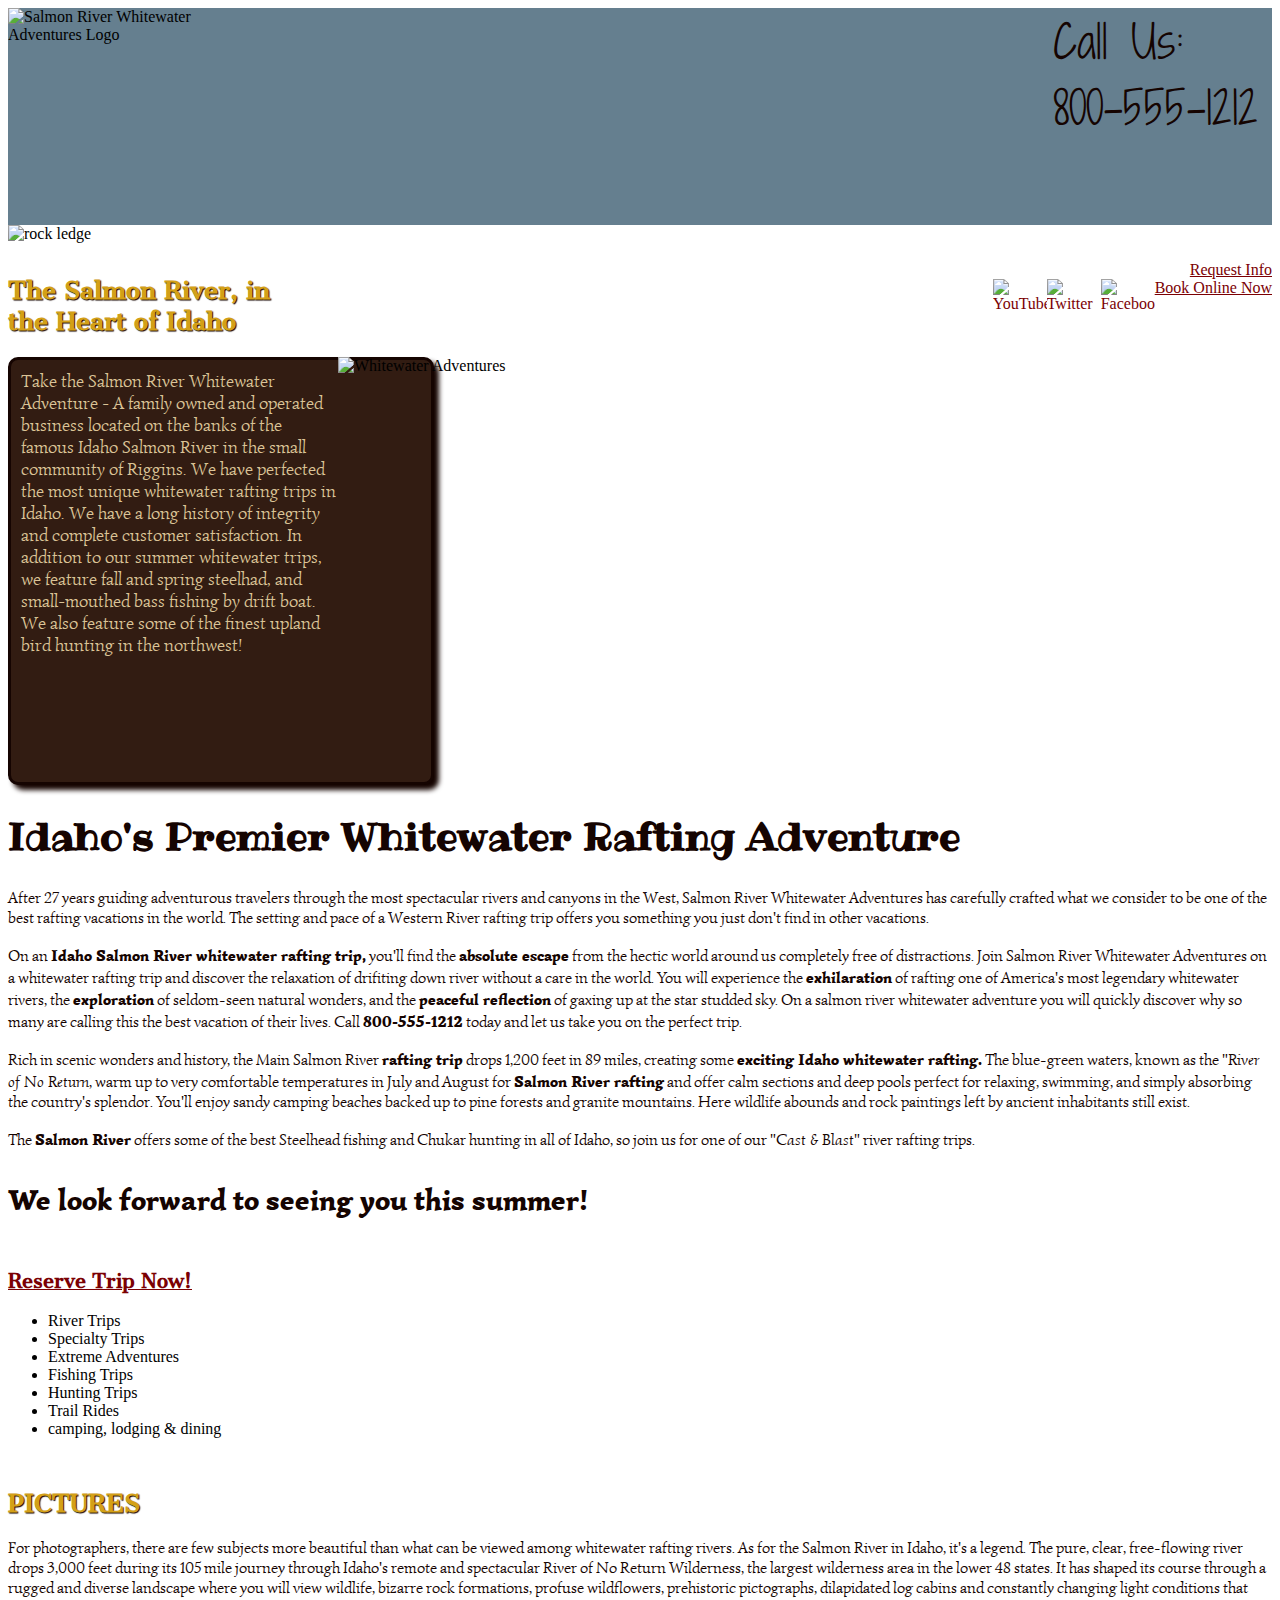
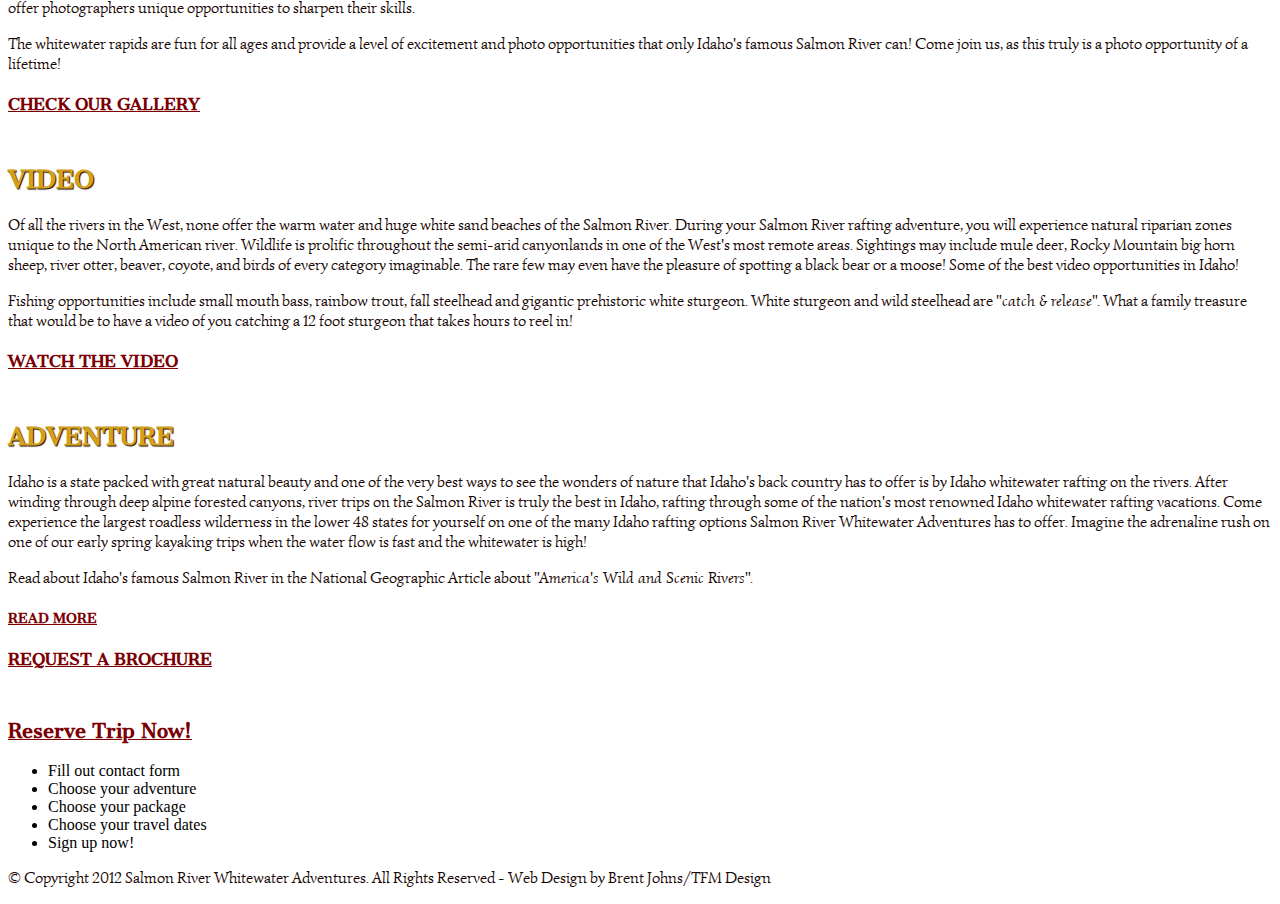
==== index.html @ 54a4c368 "some minor changes to layout." ====
<!DOCTYPE html>
<html lang="en">
<head>
	<meta charset="utf-8">
	<title>Salmon River Whitewater Adventures</title>
	<link rel="stylesheet" href="css/main.css">
	<link href='http://fonts.googleapis.com/css?family=Ribeye' rel='stylesheet' type='text/css'>
	<link href='http://fonts.googleapis.com/css?family=Cantata+One' rel='stylesheet' type='text/css'>
	<link href='http://fonts.googleapis.com/css?family=Simonetta' rel='stylesheet' type='text/css'>
	<link href='http://fonts.googleapis.com/css?family=Shadows+Into+Light+Two' rel='stylesheet' type='text/css'>
	<meta name="description" content="The best whitewater rafting and kayaking adventures in Idaho." />
	<meta name="keywords" content="whitewater rafting, kayaking, Idaho whitewater rafting adventures, Idaho Salmon River" />
	
<body>
	<header>
		<section>
			<img src="images/salmon_river_whitewater_adventures_logo.png" width="192" height="151" alt="Salmon River Whitewater Adventures Logo">
			<article>
				<div id="phone">Call Us: 800-555-1212</div>	
			<div id="rock"><img src="images/rock_ledge_dark_brown.png" width="1409" height="36" alt="rock ledge"></div>
			</article>
			<nav>
				<ol>
					<li><a href="mailto:bjohns@fullsail.edu?subject=Request-Info">Request Info</a></li>
					<li><a href="mailto:bjohns@fullsail.edu?subject=Book-Online">Book Online Now</a></li>
				</ol>
			</nav>
			<div id="facebook"><a href="http://www.facebook.com/SalmonRiverWhitewaterAdventures"><img src="images/facebook.png" width="54" height="48" alt="Facebook"></a></div>
			<div id="twitter"><a href="http://www.twitter.com/SalmonRiverWhitewaterAdventures"><img src="images/twitter.png" width="54" height="48" alt="Twitter"></a></div>
			<div id="youtube"><a href="http://www.Youtube.com/user/SalmonRiverWhitewaterAdventures"><img src="images/youtube.png" width="54" height="48" alt="YouTube"></div></a>
		</section>
	</header>
	
	<section>
		<h2>The Salmon River, in the Heart of Idaho</h2>
		<div id="rafting"><img src="images/whitewater_adventures.jpg" width="934" height="386" alt="Whitewater Adventures"></div>
		<p class="top">Take the Salmon River Whitewater Adventure - A family owned and operated business located on the banks of the famous Idaho Salmon River in the small community of Riggins. We have perfected the most unique whitewater rafting trips in Idaho. We have a long history of integrity and complete customer satisfaction. In addition to our summer whitewater trips, we feature fall and spring steelhad, and small-mouthed bass fishing by drift boat. We also feature some of the finest upland bird hunting in the northwest!</p>	
	</section>	

	<section>
		<h1>Idaho's Premier Whitewater Rafting Adventure</h1>
		<p class="main1">After 27 years guiding adventurous travelers through the most spectacular rivers and canyons in the West, Salmon River Whitewater Adventures has carefully crafted what we consider to be one of the best rafting vacations in the world. The setting and pace of a Western River rafting trip offers you something you just don't find in other vacations.</p>
			
		<p class="main2">On an <strong>Idaho Salmon River whitewater rafting trip,</strong> you'll find the <strong>absolute escape</strong> from the hectic world around us completely free of distractions. Join Salmon River Whitewater Adventures on a whitewater rafting trip and discover the relaxation of drifiting down river without a care in the world. You will experience the <strong>exhilaration</strong> of rafting one of America's most legendary whitewater rivers, the <strong>exploration</strong> of seldom-seen natural wonders, and the <strong>peaceful reflection</strong> of gaxing up at the star studded sky. On a salmon river whitewater adventure you will quickly discover why so many are calling this the best vacation of their lives. Call <strong>800-555-1212</strong> today and let us take you on the perfect trip.</p>
			
		<p class="main3">Rich in scenic wonders and history, the Main Salmon River <strong>rafting trip</strong> drops 1,200 feet in 89 miles, creating some <strong>exciting Idaho whitewater rafting.</strong>	 The blue-green waters, known as the <em>"River of No Return</em>, warm up to very comfortable temperatures in July and August for <strong>Salmon River rafting</strong> and offer calm sections and deep pools perfect for relaxing, swimming, and simply absorbing the country's splendor. You'll enjoy sandy camping beaches backed up to pine forests and granite mountains. Here wildlife abounds and rock paintings left by ancient inhabitants still exist.</p>
			
		<p class="main4">The <strong>Salmon River</strong> offers some of the best Steelhead fishing and Chukar hunting in all of Idaho, so join us for one of our <em>"Cast &amp; Blast"</em> river rafting trips.</p>
			
		<p class="main5"><strong>We look forward to seeing you this summer!</strong></p>
	</section>
			
		<h3><a href="mailto:bjohns@fullsail.edu?subject=Brochure-Request">Reserve Trip Now!</a></h3>
			
		<ul>
			<li>River Trips</li>
			<li>Specialty Trips</li>
			<li>Extreme Adventures</li>
			<li>Fishing Trips</li>
			<li>Hunting Trips</li>
			<li>Trail Rides</li>
			<li>camping, lodging &amp; dining</li>
		</ul>
	</section>
	
	<section>
		<div class="bottom">
			<article>
				<h2>PICTURES</h2>
				<p>For photographers, there are few subjects more beautiful than what can be viewed among whitewater rafting rivers. As for the Salmon River in Idaho, it's a legend. The pure, clear, free-flowing river drops 3,000 feet during its 105 mile journey through Idaho's remote and spectacular River of No Return Wilderness, the largest wilderness area in the lower 48 states. It has shaped its course through a rugged and diverse landscape where you will view wildlife, bizarre rock formations, profuse wildflowers, prehistoric pictographs, dilapidated log cabins and constantly changing light conditions that offer photographers unique opportunities to sharpen their skills.</p>
			
				<p>The whitewater rapids are fun for all ages and provide a level of excitement and photo opportunities that only Idaho's famous Salmon River can! Come join us, as this truly is a photo opportunity of a lifetime!</p>
			
				<h4><a href="rivertrips.html">CHECK OUR GALLERY</a></h4>
			</article>
		
			<article>
				<h2>VIDEO</h2>
				<p>Of all the rivers in the West, none offer the warm water and huge white sand beaches of the Salmon River. During your Salmon River rafting adventure, you will experience natural riparian zones unique to the North American river. Wildlife is prolific throughout the semi-arid canyonlands in one of the West's most remote areas. Sightings may include mule deer, Rocky Mountain big horn sheep, river otter, beaver, coyote, and birds of every category imaginable. The rare few may even have the pleasure of spotting a black bear or a moose! Some of the best video opportunities in Idaho!</p>
			
				<p>Fishing opportunities include small mouth bass, rainbow trout, fall steelhead and gigantic prehistoric white sturgeon. White sturgeon and wild steelhead are <em>"catch &amp; release".</em> What a family treasure that would be to have a video of you catching a 12 foot sturgeon that takes hours to reel in!</p>
			
				<h4><a href="http://www.youtube.com">WATCH THE VIDEO</a></h4>
			</article>
			
			<article>
				<h2>ADVENTURE</h2>
				<p>Idaho is a state packed with great natural beauty and one of the very best ways to see the wonders of nature that Idaho's back country has to offer is by Idaho whitewater rafting on the rivers. After winding through deep alpine forested canyons, river trips on the Salmon River is truly the best in Idaho, rafting through some of the nation's most renowned Idaho whitewater rafting vacations. Come experience the largest roadless wilderness in the lower 48 states for yourself on one of the many Idaho rafting options Salmon River Whitewater Adventures has to offer. Imagine the adrenaline rush on  one of our early spring kayaking trips when the water flow is fast and the whitewater is high!</p>
			
				<p>Read about Idaho's famous Salmon River in the National Geographic Article about <em>"America's Wild and Scenic Rivers".</em>
			
				<h5><a href="http://ngm.nationalgeographic.com/2011/11/americas-wild-rivers/bourne-text">READ MORE</a></h5>
			
				<h4><a href="mailto:bjohns@fullsail.edu?subject=Brochure-Request">REQUEST A BROCHURE</a></h4>
			</article>	
		</div>	
	</section>	
			
	<h3><a href="mailto:bjohns@fullsail.edu?subject=Brochure-Request">Reserve Trip Now!</a></h3>
		
	<ul>
		<li>Fill out contact form</li>
		<li>Choose your adventure</li>
		<li>Choose your package</li>
		<li>Choose your travel dates</li>
		<li>Sign up now!</li>
	</ul>

	<footer>
		<p>&copy; Copyright 2012 Salmon River Whitewater Adventures. All Rights Reserved - Web Design by Brent Johns/TFM Design</p>
	</footer>
</body>
</html>
---- css/main.css ----
*/Color Swatch-------------------------------------------------------------------
	yellow		d4a017
	orange		b7410b
	red			7b0003
	blue		657f8f
	green		5e583b
	brown		321c12
	dark brown	150401
	link tan	dbc497
--------------------------------------------------------------------------------*/
	
*/Font Family--------------------------------------------------------------------
	font-family: 'Ribeye', cursive;
	font-family: 'Cantata One', serif;
	font-family: 'Simonetta', cursive;
	font-family: 'Shadows Into Light Two', cursive;
--------------------------------------------------------------------------------*/

body{
	font-family: 'Simonetta', cursive;
	font-size: 14px;
	line-height: 1.5;
	width: 1040px;
	margin: 0 auto;
	margin-left: auto;
	margin-right: auto;
	padding: 0;
	background-image: #150401 url<../images/stone_medium_dark_brown_BG.jpg>;
	backgound-color: 150401;
}

h1 {
	font-family: 'Ribeye', cursive;
	font-size: 38px;
	color: #150401;
}

h2 {
	font-family: 'Cantata One', serif;
	font:size50px;
	color: #d4a017;
	text-shadow: 1px 1px 1px #150401;
	width: 300px;
	margin-top: 50px;
}

h3 {
	font-family: 'Cantata One', serif;
	font:size: 32px;
	color: #7b0003;
	margin-top: 50px;
}

h4 {
	font-family: 'Cantata One', serif;
	font:size: 24px;
	color: #d4a017;
	margin-top: 20px;
}

h5 {
	font-family: 'Cantata One', serif;
	font:size: 16px;
	color: #657f8f;
	margin-top:22px;
}

p {
	font-family: 'Simonetta', cursive;
	color: #150401;
}

a:link{
	color: #7b0003;
}

a:visited{
	color: #5e583b;
}

a:hover{
	color: #b7410b;
}

a:active{
	color: #657f8f;
}

img {
	float: left;
	clear: left;
}

#phone {
	font-family: 'Shadows Into Light Two', cursive;
	font-size: 45px;
	color: #150401;
	background-color: #657f8f;
	padding: 0px 0px 85px 1045px;
}

ol li {
	display: inline;
	float: right;
	clear: right;
}

#facebook {
	float: right;
}

#twitter {
	float: right;
}

#youtube {
	float: right;
}

#rafting {
	border: 5px solid $#150401;
	float: right;
	clear: right;
}

.top {
	color: #dbc497;
	font-size: 18px;
	background-color: #321c12;
	border: 3px solid #150401;
	border-radius: 10px;
	padding: 10px 10px 126px 10px;
	width: 400px;
	margin: 10px 0px;
	box-shadow: 5px 5px 5px #150401
}

.main {
	font-family: 'Simonetta', cursive;
	font-size: 18px;
	color: #150401;
}	

.main5 {
	font-family: 'Simonetta', cursive;
	font-size: 30px;
	color: #150401;
}

.bottom {
	-moz-column-count: 3;
	-moz-column-gap: 25px;
}
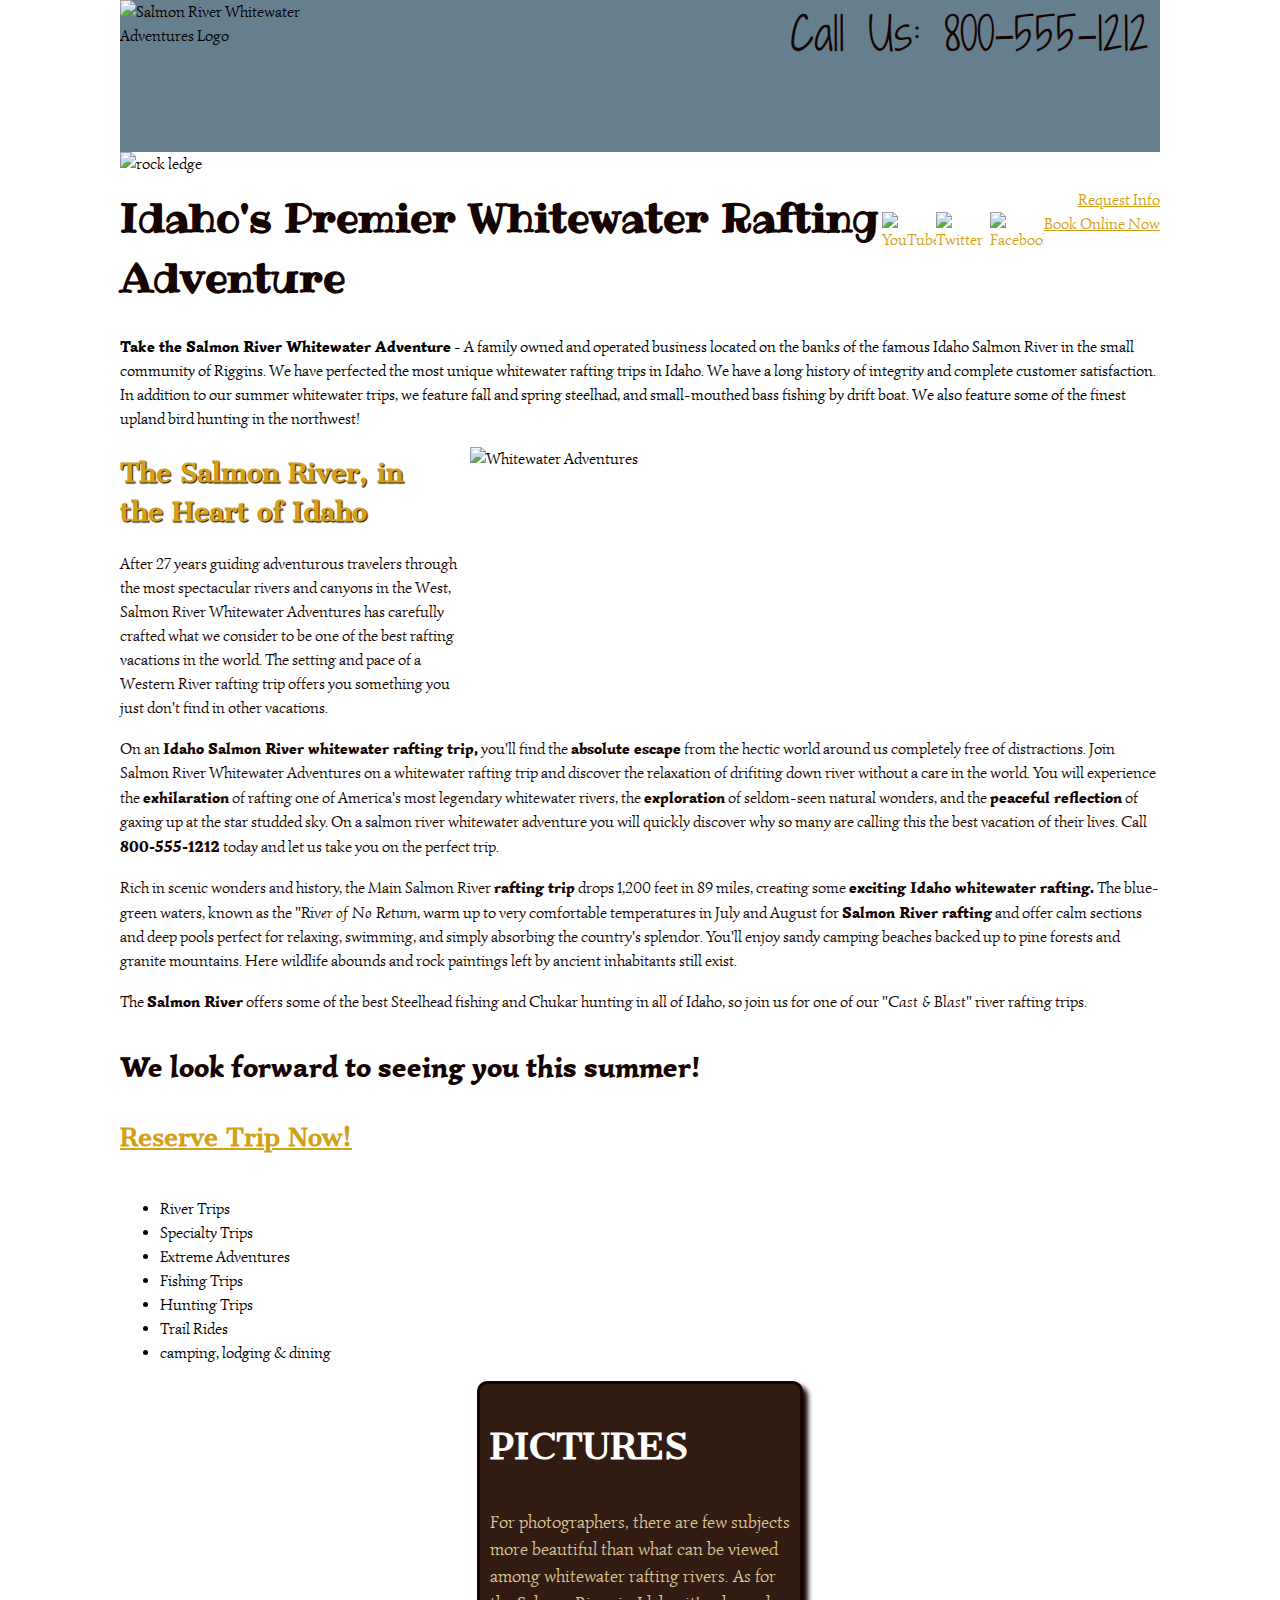
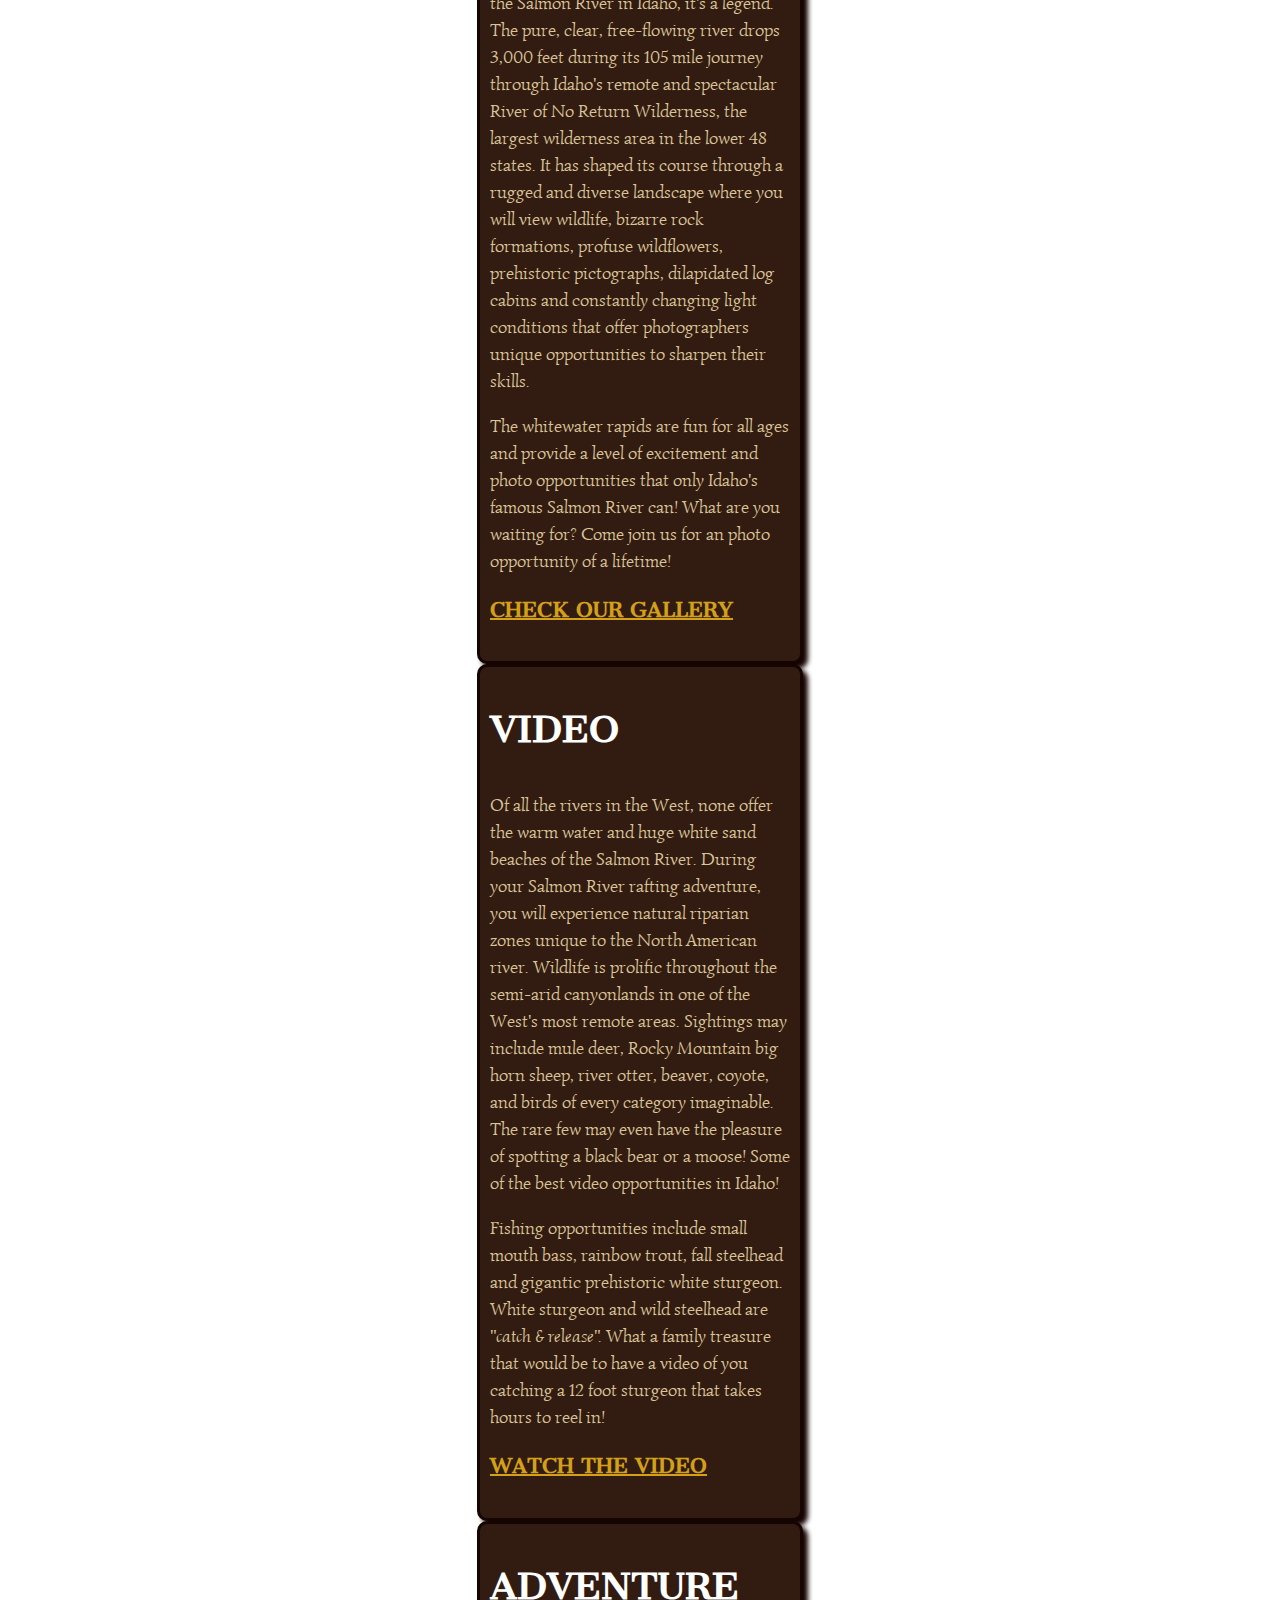
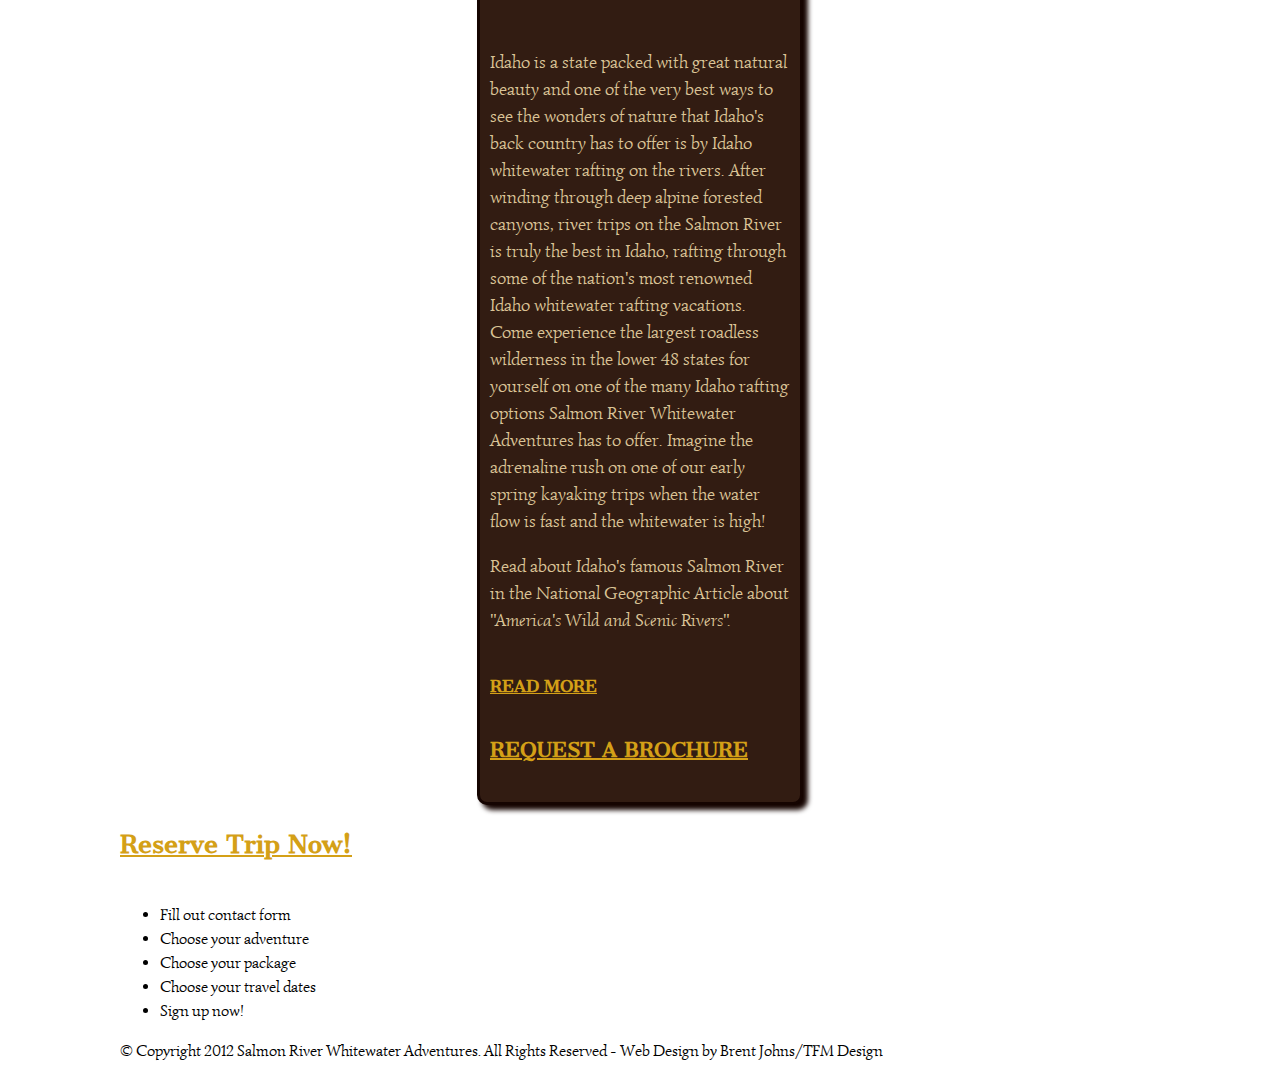
==== commit 3f96593b: "changed some layout and features on site" ====
--- a/index.html
+++ b/index.html
@@ -17,7 +17,7 @@
 			<img src="images/salmon_river_whitewater_adventures_logo.png" width="192" height="151" alt="Salmon River Whitewater Adventures Logo">
 			<article>
 				<div id="phone">Call Us: 800-555-1212</div>	
-			<div id="rock"><img src="images/rock_ledge_dark_brown.png" width="1409" height="36" alt="rock ledge"></div>
+			<div id="rock"><img src="images/rock_ledge_dark_brown.png" width="1040" height="36" alt="rock ledge"></div>
 			</article>
 			<nav>
 				<ol>
@@ -31,26 +31,26 @@
 		</section>
 	</header>
 	
-	<section>
-		<h2>The Salmon River, in the Heart of Idaho</h2>
-		<div id="rafting"><img src="images/whitewater_adventures.jpg" width="934" height="386" alt="Whitewater Adventures"></div>
-		<p class="top">Take the Salmon River Whitewater Adventure - A family owned and operated business located on the banks of the famous Idaho Salmon River in the small community of Riggins. We have perfected the most unique whitewater rafting trips in Idaho. We have a long history of integrity and complete customer satisfaction. In addition to our summer whitewater trips, we feature fall and spring steelhad, and small-mouthed bass fishing by drift boat. We also feature some of the finest upland bird hunting in the northwest!</p>	
+	<section id="top">
+		<h1>Idaho's Premier Whitewater Rafting Adventure</h1>
+		<p><strong>Take the Salmon River Whitewater Adventure</strong> - A family owned and operated business located on the banks of the famous Idaho Salmon River in the small community of Riggins. We have perfected the most unique whitewater rafting trips in Idaho. We have a long history of integrity and complete customer satisfaction. In addition to our summer whitewater trips, we feature fall and spring steelhad, and small-mouthed bass fishing by drift boat. We also feature some of the finest upland bird hunting in the northwest!</p>
+		<div id="rafting"><img src="images/whitewater_adventures.png" width="690" height="265" alt="Whitewater Adventures"></div>
 	</section>	
 
 	<section>
-		<h1>Idaho's Premier Whitewater Rafting Adventure</h1>
-		<p class="main1">After 27 years guiding adventurous travelers through the most spectacular rivers and canyons in the West, Salmon River Whitewater Adventures has carefully crafted what we consider to be one of the best rafting vacations in the world. The setting and pace of a Western River rafting trip offers you something you just don't find in other vacations.</p>
+		<h2>The Salmon River, in the Heart of Idaho</h2>
+		<p class="main">After 27 years guiding adventurous travelers through the most spectacular rivers and canyons in the West, Salmon River Whitewater Adventures has carefully crafted what we consider to be one of the best rafting vacations in the world. The setting and pace of a Western River rafting trip offers you something you just don't find in other vacations.</p>
 			
-		<p class="main2">On an <strong>Idaho Salmon River whitewater rafting trip,</strong> you'll find the <strong>absolute escape</strong> from the hectic world around us completely free of distractions. Join Salmon River Whitewater Adventures on a whitewater rafting trip and discover the relaxation of drifiting down river without a care in the world. You will experience the <strong>exhilaration</strong> of rafting one of America's most legendary whitewater rivers, the <strong>exploration</strong> of seldom-seen natural wonders, and the <strong>peaceful reflection</strong> of gaxing up at the star studded sky. On a salmon river whitewater adventure you will quickly discover why so many are calling this the best vacation of their lives. Call <strong>800-555-1212</strong> today and let us take you on the perfect trip.</p>
+		<p class="main">On an <strong>Idaho Salmon River whitewater rafting trip,</strong> you'll find the <strong>absolute escape</strong> from the hectic world around us completely free of distractions. Join Salmon River Whitewater Adventures on a whitewater rafting trip and discover the relaxation of drifiting down river without a care in the world. You will experience the <strong>exhilaration</strong> of rafting one of America's most legendary whitewater rivers, the <strong>exploration</strong> of seldom-seen natural wonders, and the <strong>peaceful reflection</strong> of gaxing up at the star studded sky. On a salmon river whitewater adventure you will quickly discover why so many are calling this the best vacation of their lives. Call <strong>800-555-1212</strong> today and let us take you on the perfect trip.</p>
 			
-		<p class="main3">Rich in scenic wonders and history, the Main Salmon River <strong>rafting trip</strong> drops 1,200 feet in 89 miles, creating some <strong>exciting Idaho whitewater rafting.</strong>	 The blue-green waters, known as the <em>"River of No Return</em>, warm up to very comfortable temperatures in July and August for <strong>Salmon River rafting</strong> and offer calm sections and deep pools perfect for relaxing, swimming, and simply absorbing the country's splendor. You'll enjoy sandy camping beaches backed up to pine forests and granite mountains. Here wildlife abounds and rock paintings left by ancient inhabitants still exist.</p>
+		<p class="main">Rich in scenic wonders and history, the Main Salmon River <strong>rafting trip</strong> drops 1,200 feet in 89 miles, creating some <strong>exciting Idaho whitewater rafting.</strong>	 The blue-green waters, known as the <em>"River of No Return</em>, warm up to very comfortable temperatures in July and August for <strong>Salmon River rafting</strong> and offer calm sections and deep pools perfect for relaxing, swimming, and simply absorbing the country's splendor. You'll enjoy sandy camping beaches backed up to pine forests and granite mountains. Here wildlife abounds and rock paintings left by ancient inhabitants still exist.</p>
 			
-		<p class="main4">The <strong>Salmon River</strong> offers some of the best Steelhead fishing and Chukar hunting in all of Idaho, so join us for one of our <em>"Cast &amp; Blast"</em> river rafting trips.</p>
+		<p class="main">The <strong>Salmon River</strong> offers some of the best Steelhead fishing and Chukar hunting in all of Idaho, so join us for one of our <em>"Cast &amp; Blast"</em> river rafting trips.</p>
 			
 		<p class="main5"><strong>We look forward to seeing you this summer!</strong></p>
 	</section>
 			
-		<h3><a href="mailto:bjohns@fullsail.edu?subject=Brochure-Request">Reserve Trip Now!</a></h3>
+		<h5><a href="mailto:bjohns@fullsail.edu?subject=Brochure-Request">Reserve Trip Now!</a></h5>
 			
 		<ul>
 			<li>River Trips</li>
@@ -63,40 +63,44 @@
 		</ul>
 	</section>
 	
-	<section>
-		<div class="bottom">
+	<section id="bottom">
+		<div class="pictures">
 			<article>
-				<h2>PICTURES</h2>
+				<h3>PICTURES</h3>
 				<p>For photographers, there are few subjects more beautiful than what can be viewed among whitewater rafting rivers. As for the Salmon River in Idaho, it's a legend. The pure, clear, free-flowing river drops 3,000 feet during its 105 mile journey through Idaho's remote and spectacular River of No Return Wilderness, the largest wilderness area in the lower 48 states. It has shaped its course through a rugged and diverse landscape where you will view wildlife, bizarre rock formations, profuse wildflowers, prehistoric pictographs, dilapidated log cabins and constantly changing light conditions that offer photographers unique opportunities to sharpen their skills.</p>
 			
-				<p>The whitewater rapids are fun for all ages and provide a level of excitement and photo opportunities that only Idaho's famous Salmon River can! Come join us, as this truly is a photo opportunity of a lifetime!</p>
+				<p>The whitewater rapids are fun for all ages and provide a level of excitement and photo opportunities that only Idaho's famous Salmon River can! What are you waiting for? Come join us for an photo opportunity of a lifetime!</p>
 			
 				<h4><a href="rivertrips.html">CHECK OUR GALLERY</a></h4>
 			</article>
-		
+		</div>	
+
+		<div class="video">
 			<article>
-				<h2>VIDEO</h2>
+				<h3>VIDEO</h3>
 				<p>Of all the rivers in the West, none offer the warm water and huge white sand beaches of the Salmon River. During your Salmon River rafting adventure, you will experience natural riparian zones unique to the North American river. Wildlife is prolific throughout the semi-arid canyonlands in one of the West's most remote areas. Sightings may include mule deer, Rocky Mountain big horn sheep, river otter, beaver, coyote, and birds of every category imaginable. The rare few may even have the pleasure of spotting a black bear or a moose! Some of the best video opportunities in Idaho!</p>
 			
 				<p>Fishing opportunities include small mouth bass, rainbow trout, fall steelhead and gigantic prehistoric white sturgeon. White sturgeon and wild steelhead are <em>"catch &amp; release".</em> What a family treasure that would be to have a video of you catching a 12 foot sturgeon that takes hours to reel in!</p>
 			
 				<h4><a href="http://www.youtube.com">WATCH THE VIDEO</a></h4>
 			</article>
-			
+		</div>	
+	
+		<div class="adventure">
 			<article>
-				<h2>ADVENTURE</h2>
+				<h3>ADVENTURE</h3>
 				<p>Idaho is a state packed with great natural beauty and one of the very best ways to see the wonders of nature that Idaho's back country has to offer is by Idaho whitewater rafting on the rivers. After winding through deep alpine forested canyons, river trips on the Salmon River is truly the best in Idaho, rafting through some of the nation's most renowned Idaho whitewater rafting vacations. Come experience the largest roadless wilderness in the lower 48 states for yourself on one of the many Idaho rafting options Salmon River Whitewater Adventures has to offer. Imagine the adrenaline rush on  one of our early spring kayaking trips when the water flow is fast and the whitewater is high!</p>
 			
 				<p>Read about Idaho's famous Salmon River in the National Geographic Article about <em>"America's Wild and Scenic Rivers".</em>
 			
-				<h5><a href="http://ngm.nationalgeographic.com/2011/11/americas-wild-rivers/bourne-text">READ MORE</a></h5>
+				<h6><a href="http://ngm.nationalgeographic.com/2011/11/americas-wild-rivers/bourne-text">READ MORE</a></h6>
 			
 				<h4><a href="mailto:bjohns@fullsail.edu?subject=Brochure-Request">REQUEST A BROCHURE</a></h4>
 			</article>	
 		</div>	
 	</section>	
 			
-	<h3><a href="mailto:bjohns@fullsail.edu?subject=Brochure-Request">Reserve Trip Now!</a></h3>
+	<h5><a href="mailto:bjohns@fullsail.edu?subject=Brochure-Request">Reserve Trip Now!</a></h5>
 		
 	<ul>
 		<li>Fill out contact form</li>
--- a/css/main.css
+++ b/css/main.css
@@ -1,79 +1,64 @@
-
-
-*/Color Swatch-------------------------------------------------------------------
-	yellow		d4a017
-	orange		b7410b
-	red			7b0003
-	blue		657f8f
-	green		5e583b
-	brown		321c12
-	dark brown	150401
-	link tan	dbc497
---------------------------------------------------------------------------------*/
-	
-*/Font Family--------------------------------------------------------------------
-	font-family: 'Ribeye', cursive;
-	font-family: 'Cantata One', serif;
-	font-family: 'Simonetta', cursive;
-	font-family: 'Shadows Into Light Two', cursive;
---------------------------------------------------------------------------------*/
-
 body{
 	font-family: 'Simonetta', cursive;
-	font-size: 14px;
+	font-size: 16px;
 	line-height: 1.5;
 	width: 1040px;
 	margin: 0 auto;
 	margin-left: auto;
 	margin-right: auto;
 	padding: 0;
-	background-image: #150401 url<../images/stone_medium_dark_brown_BG.jpg>;
-	backgound-color: 150401;
+	background-image: url("../images/stone_BG.jpg");
+	background-repeat: repeat-x;
+	background-position: center top;
+	margin: 0 auto;
+	overflow: hidden;
 }
 
 h1 {
 	font-family: 'Ribeye', cursive;
-	font-size: 38px;
+	font-size: 40px;
 	color: #150401;
 }
 
 h2 {
 	font-family: 'Cantata One', serif;
-	font:size50px;
+	font-size: 26px;
 	color: #d4a017;
 	text-shadow: 1px 1px 1px #150401;
-	width: 300px;
-	margin-top: 50px;
+	width: 310px;
+	margin-top: 10px 10px;
 }
 
 h3 {
 	font-family: 'Cantata One', serif;
-	font:size: 32px;
-	color: #7b0003;
-	margin-top: 50px;
+	font-size: 36px;
+	color: #fff;
+	margin-top: 25px;
 }
 
 h4 {
 	font-family: 'Cantata One', serif;
-	font:size: 24px;
-	color: #d4a017;
+	font-size: 20px;
+	color: #7b0003;
 	margin-top: 20px;
 }
 
 h5 {
 	font-family: 'Cantata One', serif;
-	font:size: 16px;
-	color: #657f8f;
+	font-size: 24px;
+	color: #7b0003;
 	margin-top:22px;
 }
 
-p {
-	font-family: 'Simonetta', cursive;
-	color: #150401;
+h6 {
+	font-family: 'Cantata One', serif;
+	font-size: 16px;
+	color: #ffffff;
+	margin-top:40px;
 }
 
 a:link{
-	color: #7b0003;
+	color: #d4a017;
 }
 
 a:visited{
@@ -81,11 +66,11 @@
 }
 
 a:hover{
-	color: #b7410b;
+	color: #7b0003;
 }
 
 a:active{
-	color: #657f8f;
+	color: #7b0003;
 }
 
 img {
@@ -98,7 +83,7 @@
 	font-size: 45px;
 	color: #150401;
 	background-color: #657f8f;
-	padding: 0px 0px 85px 1045px;
+	padding: 0px 0px 84px 670px;
 }
 
 ol li {
@@ -127,7 +112,7 @@
 
 .top {
 	color: #dbc497;
-	font-size: 18px;
+	font-size: 16px;
 	background-color: #321c12;
 	border: 3px solid #150401;
 	border-radius: 10px;
@@ -139,7 +124,7 @@
 
 .main {
 	font-family: 'Simonetta', cursive;
-	font-size: 18px;
+	font-size: 16px;
 	color: #150401;
 }	
 
@@ -149,8 +134,46 @@
 	color: #150401;
 }
 
-.bottom {
+#bottom {
 	-moz-column-count: 3;
 	-moz-column-gap: 25px;
 }
 
+.pictures {
+	color: #dbc497;
+	font-size: 18px;
+	background-color: #321c12;
+	border: 3px solid #150401;
+	border-radius: 10px;
+	padding: 10px 10px 10px 10px;
+	width: 300px;
+	margin-right: auto;
+	margin-left: auto;
+	box-shadow: 5px 5px 5px #150401
+}
+
+.video {
+	color: #dbc497;
+	font-size: 18px;
+	background-color: #321c12;
+	border: 3px solid #150401;
+	border-radius: 10px;
+	padding: 10px 10px 10px 10px;
+	width: 300px;
+	margin-right: auto;
+	margin-left: auto;
+	box-shadow: 5px 5px 5px #150401
+}
+
+.adventure {
+	color: #dbc497;
+	font-size: 18px;
+	background-color: #321c12;
+	border: 3px solid #150401;
+	border-radius: 10px;
+	padding: 10px 10px 10px 10px;
+	width: 300px;
+	margin-right: auto;
+	margin-left: auto;
+	box-shadow: 5px 5px 5px #150401
+}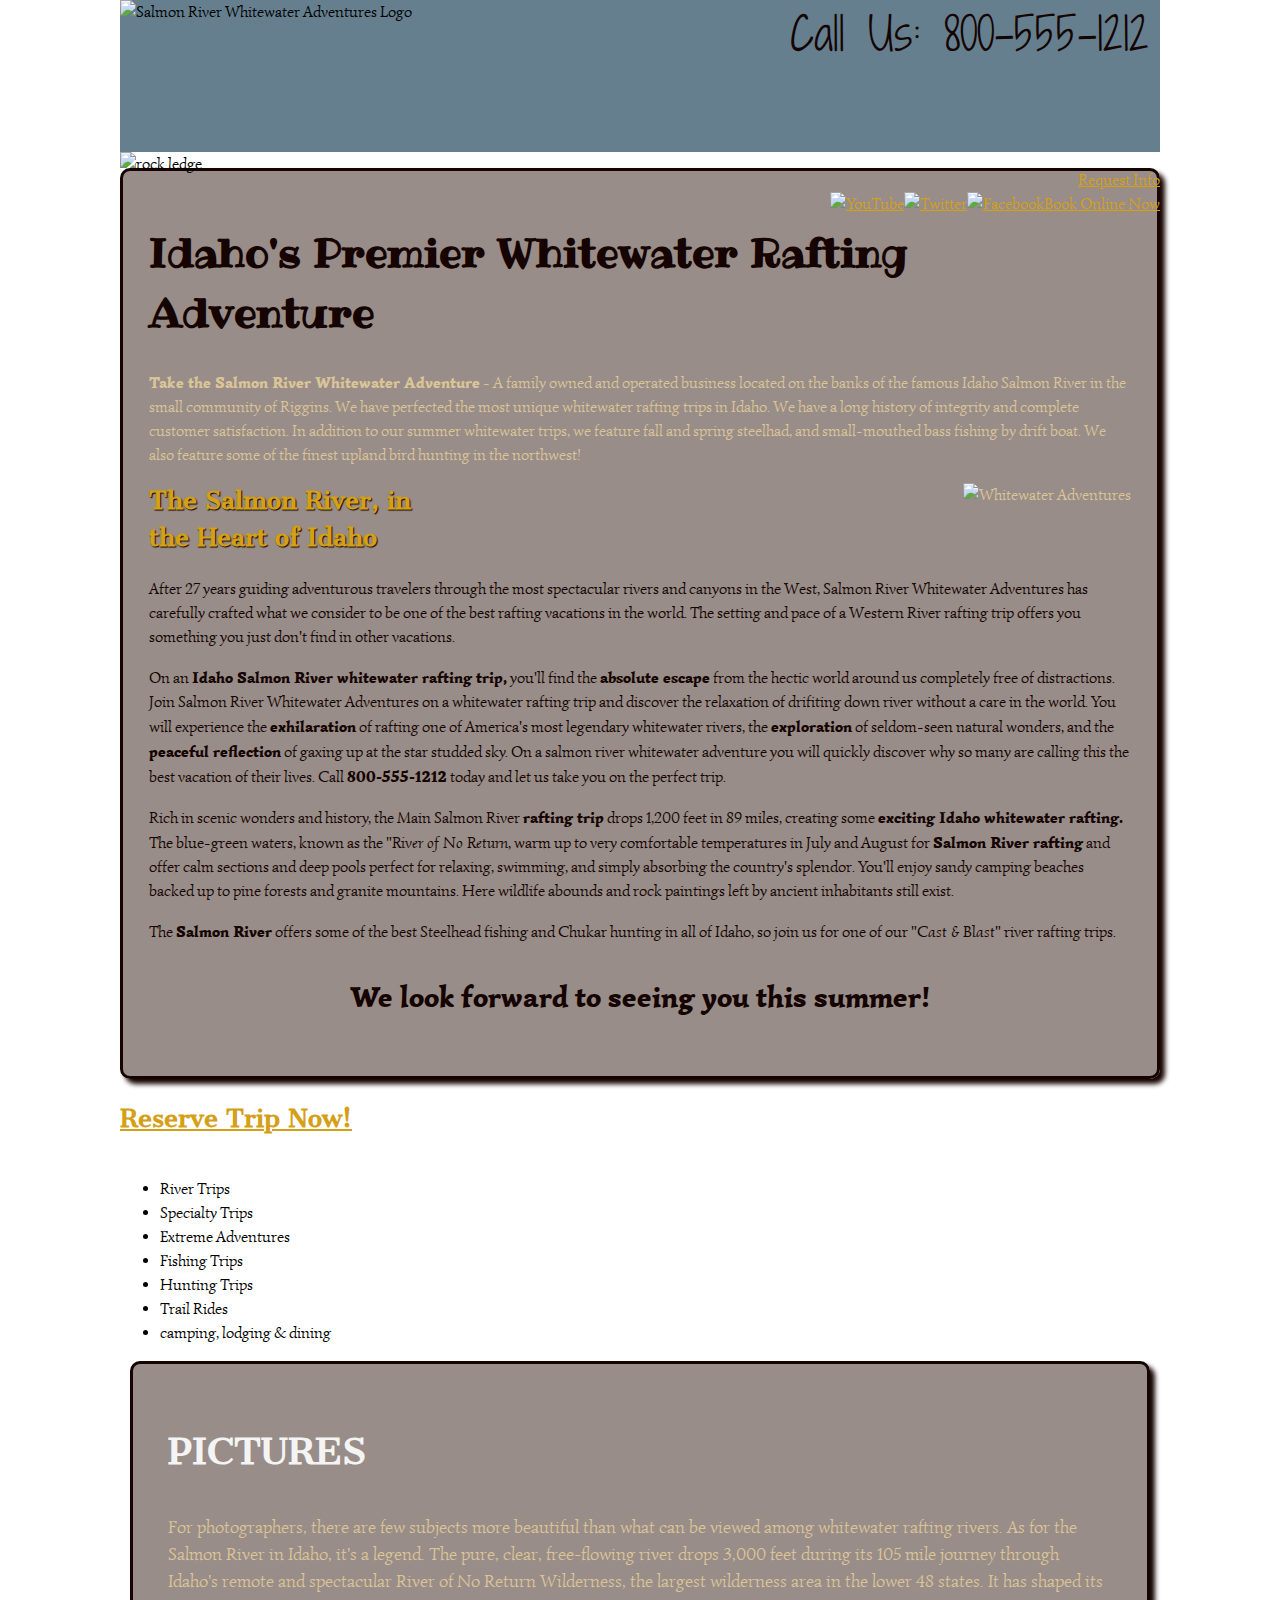
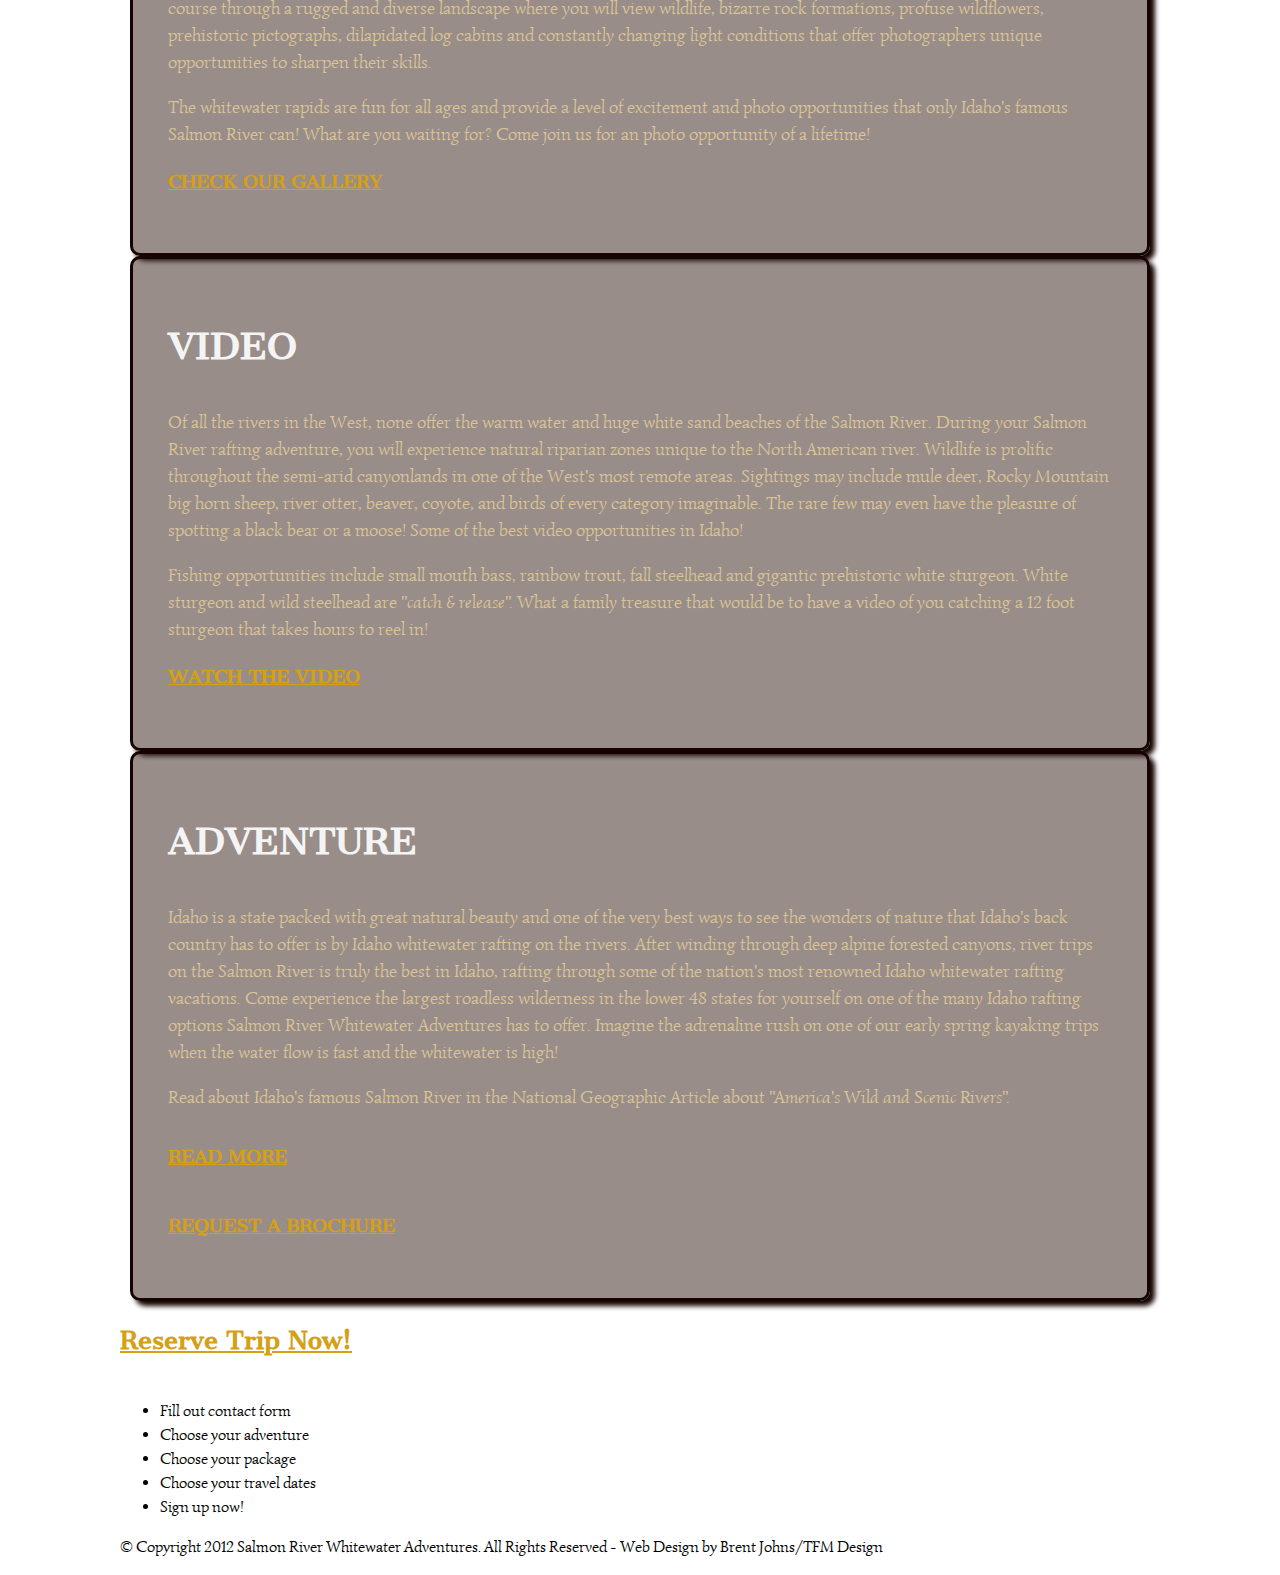
==== commit a50e9dda: "changes for responsive design...not working." ====
--- a/index.html
+++ b/index.html
@@ -2,6 +2,7 @@
 <html lang="en">
 <head>
 	<meta charset="utf-8">
+	<meta name="viewport" content="width=device-width, initial-scale=1, maximum-scale=1">
 	<title>Salmon River Whitewater Adventures</title>
 	<link rel="stylesheet" href="css/main.css">
 	<link href='http://fonts.googleapis.com/css?family=Ribeye' rel='stylesheet' type='text/css'>
@@ -13,11 +14,11 @@
 	
 <body>
 	<header>
-		<section>
-			<img src="images/salmon_river_whitewater_adventures_logo.png" width="192" height="151" alt="Salmon River Whitewater Adventures Logo">
+		<section id="head">
+			<div id="logo_container"><img src="images/salmon_river_whitewater_adventures_logo.png" alt="Salmon River Whitewater Adventures Logo"></div>
 			<article>
 				<div id="phone">Call Us: 800-555-1212</div>	
-			<div id="rock"><img src="images/rock_ledge_dark_brown.png" width="1040" height="36" alt="rock ledge"></div>
+			<div id="rock"><img src="images/rock_ledge_dark_brown.png" width="1040px" height="36px" alt="rock ledge"></div>
 			</article>
 			<nav>
 				<ol>
@@ -31,25 +32,31 @@
 		</section>
 	</header>
 	
-	<section id="top">
-		<h1>Idaho's Premier Whitewater Rafting Adventure</h1>
-		<p><strong>Take the Salmon River Whitewater Adventure</strong> - A family owned and operated business located on the banks of the famous Idaho Salmon River in the small community of Riggins. We have perfected the most unique whitewater rafting trips in Idaho. We have a long history of integrity and complete customer satisfaction. In addition to our summer whitewater trips, we feature fall and spring steelhad, and small-mouthed bass fishing by drift boat. We also feature some of the finest upland bird hunting in the northwest!</p>
-		<div id="rafting"><img src="images/whitewater_adventures.png" width="690" height="265" alt="Whitewater Adventures"></div>
-	</section>	
-
-	<section>
-		<h2>The Salmon River, in the Heart of Idaho</h2>
-		<p class="main">After 27 years guiding adventurous travelers through the most spectacular rivers and canyons in the West, Salmon River Whitewater Adventures has carefully crafted what we consider to be one of the best rafting vacations in the world. The setting and pace of a Western River rafting trip offers you something you just don't find in other vacations.</p>
+	<div id="top">
+		<section id="p1">
+			<article>
+				<h1>Idaho's Premier Whitewater Rafting Adventure</h1>
+				<p><strong>Take the Salmon River Whitewater Adventure</strong> - A family owned and operated business located on the banks of the famous Idaho Salmon River in the small community of Riggins. We have perfected the most unique whitewater rafting trips in Idaho. We have a long history of integrity and complete customer satisfaction. In addition to our summer whitewater trips, we feature fall and spring steelhad, and small-mouthed bass fishing by drift boat. We also feature some of the finest upland bird hunting in the northwest!</p>
+				<div id="rafting"><img src="images/whitewater_adventures.png" width="650" height="260" alt="Whitewater Adventures"></div>
+			</article>
+		</section>	
+	
+		<section>
+			<article>	
+				<h2>The Salmon River, in the Heart of Idaho</h2>
+				<p class="main">After 27 years guiding adventurous travelers through the most spectacular rivers and canyons in the West, Salmon River Whitewater Adventures has carefully crafted what we consider to be one of the best rafting vacations in the world. The setting and pace of a Western River rafting trip offers you something you just don't find in other vacations.</p>
 			
-		<p class="main">On an <strong>Idaho Salmon River whitewater rafting trip,</strong> you'll find the <strong>absolute escape</strong> from the hectic world around us completely free of distractions. Join Salmon River Whitewater Adventures on a whitewater rafting trip and discover the relaxation of drifiting down river without a care in the world. You will experience the <strong>exhilaration</strong> of rafting one of America's most legendary whitewater rivers, the <strong>exploration</strong> of seldom-seen natural wonders, and the <strong>peaceful reflection</strong> of gaxing up at the star studded sky. On a salmon river whitewater adventure you will quickly discover why so many are calling this the best vacation of their lives. Call <strong>800-555-1212</strong> today and let us take you on the perfect trip.</p>
+				<p class="main">On an <strong>Idaho Salmon River whitewater rafting trip,</strong> you'll find the <strong>absolute escape</strong> from the hectic world around us completely free of distractions. Join Salmon River Whitewater Adventures on a whitewater rafting trip and discover the relaxation of drifiting down river without a care in the world. You will experience the <strong>exhilaration</strong> of rafting one of America's most legendary whitewater rivers, the <strong>exploration</strong> of seldom-seen natural wonders, and the <strong>peaceful reflection</strong> of gaxing up at the star studded sky. On a salmon river whitewater adventure you will quickly discover why so many are calling this the best vacation of their lives. Call <strong>800-555-1212</strong> today and let us take you on the perfect trip.</p>
 			
-		<p class="main">Rich in scenic wonders and history, the Main Salmon River <strong>rafting trip</strong> drops 1,200 feet in 89 miles, creating some <strong>exciting Idaho whitewater rafting.</strong>	 The blue-green waters, known as the <em>"River of No Return</em>, warm up to very comfortable temperatures in July and August for <strong>Salmon River rafting</strong> and offer calm sections and deep pools perfect for relaxing, swimming, and simply absorbing the country's splendor. You'll enjoy sandy camping beaches backed up to pine forests and granite mountains. Here wildlife abounds and rock paintings left by ancient inhabitants still exist.</p>
+				<p class="main">Rich in scenic wonders and history, the Main Salmon River <strong>rafting trip</strong> drops 1,200 feet in 89 miles, creating some <strong>exciting Idaho whitewater rafting.</strong>	 The blue-green waters, known as the <em>"River of No Return</em>, warm up to very comfortable temperatures in July and August for <strong>Salmon River rafting</strong> and offer calm sections and deep pools perfect for relaxing, swimming, and simply absorbing the country's splendor. You'll enjoy sandy camping beaches backed up to pine forests and granite mountains. Here wildlife abounds and rock paintings left by ancient inhabitants still exist.</p>
 			
-		<p class="main">The <strong>Salmon River</strong> offers some of the best Steelhead fishing and Chukar hunting in all of Idaho, so join us for one of our <em>"Cast &amp; Blast"</em> river rafting trips.</p>
+				<p class="main">The <strong>Salmon River</strong> offers some of the best Steelhead fishing and Chukar hunting in all of Idaho, so join us for one of our <em>"Cast &amp; Blast"</em> river rafting trips.</p>
 			
-		<p class="main5"><strong>We look forward to seeing you this summer!</strong></p>
-	</section>
-			
+				<p class="main5"><strong>We look forward to seeing you this summer!</strong></p>
+			</article>
+		</section>
+	</div>
+	
 		<h5><a href="mailto:bjohns@fullsail.edu?subject=Brochure-Request">Reserve Trip Now!</a></h5>
 			
 		<ul>
--- a/css/main.css
+++ b/css/main.css
@@ -1,7 +1,5 @@
 body{
-	font-family: 'Simonetta', cursive;
-	font-size: 16px;
-	line-height: 1.5;
+	font: 100%/1.5 'Simonetta', cursive;
 	width: 1040px;
 	margin: 0 auto;
 	margin-left: auto;
@@ -14,124 +12,151 @@
 	overflow: hidden;
 }
 
+h3 {
+	font-family: 'Cantata One', serif;
+	font-size: 2em;
+	color: #f4f4f4;
+	margin-top: 25px;
+}
+
+h4 {
+	font-family: 'Cantata One', serif;
+	font-size: 1em;
+	color: #7b0003;
+	margin-top: 20px;
+}
+
+h5 {
+	font-family: 'Cantata One', serif;
+	font-size: 1.5em;
+	color: #7b0003;
+	margin-top:22px;
+}
+
+h6 {
+	font-family: 'Cantata One', serif;
+	font-size: 1em;
+	color: #ffffff;
+	margin-top:32px;
+}
+
+a:link{
+	color: #d4a017;
+}
+
+a:visited{
+	color: #5e583b;
+}
+
+a:hover{
+	color: #f4f4f4;
+}
+
+a:active{
+	color: #7b0003;
+}
+
+#head {
+	width: 100%;
+	margin: 0 auto;
+}
+
+#logo_container img {
+	float: left;
+	clear: left;
+}
+
+#phone {
+	font-family: 'Shadows Into Light Two', cursive;
+	font-size: 2.8125em;
+	color: #150401;
+	background-color: #657f8f;
+	padding: 0% 0% 8.0769230769231% 64.4230769230769%;
+}
+
+#rock {
+	width: 100%
+	margin: 0 auto;
+	float: left;
+	clear: left;
+}
+
+ol li {
+	display: inline;
+	float: right;
+	clear: right;
+}
+
+#facebook {
+	float: right;
+	max-width: 100%;
+}
+
+#twitter {
+	float: right;
+	max-width: 100%;
+}
+
+#youtube {
+	float: right;
+	max-width: 100%;
+}
+
+#rafting {
+	border: 5px solid $#150401;
+	float: right;
+	clear: right;
+	max-width: 100%;
+}
+
+#top {
+	color: #dbc497;
+	font-size: 1em;
+	background-color: rgba(50, 28, 18, 0.5);
+	border: 3px solid #150401;
+	border-radius: 10px;
+	padding: 2.5% 2.5% 2.5% 2.5%;
+	width: 94.4615384615385%;
+	margin: .9615384615385% 0%;
+	box-shadow: 5px 5px 5px #150401
+}
+
 h1 {
 	font-family: 'Ribeye', cursive;
-	font-size: 40px;
-	color: #150401;
+	font-size: 2.5em;
+	color: #150401;
+}
+
+#p1 {
+	max-width: 100%;
+}
+
+#rafting img {
+	max-width: 66.3461538461538%
+	float: right;
+	clear: right;
 }
 
 h2 {
 	font-family: 'Cantata One', serif;
-	font-size: 26px;
+	font-size: 1.53em;
 	color: #d4a017;
 	text-shadow: 1px 1px 1px #150401;
-	width: 310px;
-	margin-top: 10px 10px;
-}
-
-h3 {
-	font-family: 'Cantata One', serif;
-	font-size: 36px;
-	color: #fff;
-	margin-top: 25px;
-}
-
-h4 {
-	font-family: 'Cantata One', serif;
-	font-size: 20px;
-	color: #7b0003;
-	margin-top: 20px;
-}
-
-h5 {
-	font-family: 'Cantata One', serif;
-	font-size: 24px;
-	color: #7b0003;
-	margin-top:22px;
-}
-
-h6 {
-	font-family: 'Cantata One', serif;
-	font-size: 16px;
-	color: #ffffff;
-	margin-top:40px;
-}
-
-a:link{
-	color: #d4a017;
-}
-
-a:visited{
-	color: #5e583b;
-}
-
-a:hover{
-	color: #7b0003;
-}
-
-a:active{
-	color: #7b0003;
-}
-
-img {
-	float: left;
-	clear: left;
-}
-
-#phone {
-	font-family: 'Shadows Into Light Two', cursive;
-	font-size: 45px;
-	color: #150401;
-	background-color: #657f8f;
-	padding: 0px 0px 84px 670px;
-}
-
-ol li {
-	display: inline;
-	float: right;
-	clear: right;
-}
-
-#facebook {
-	float: right;
-}
-
-#twitter {
-	float: right;
-}
-
-#youtube {
-	float: right;
-}
-
-#rafting {
-	border: 5px solid $#150401;
-	float: right;
-	clear: right;
-}
-
-.top {
-	color: #dbc497;
-	font-size: 16px;
-	background-color: #321c12;
-	border: 3px solid #150401;
-	border-radius: 10px;
-	padding: 10px 10px 126px 10px;
-	width: 400px;
-	margin: 10px 0px;
-	box-shadow: 5px 5px 5px #150401
+	width: 29.8076923076923%;
+	margin-top: .0615384615385%;
 }
 
 .main {
 	font-family: 'Simonetta', cursive;
-	font-size: 16px;
+	font-size: 1em;
 	color: #150401;
 }	
 
 .main5 {
 	font-family: 'Simonetta', cursive;
-	font-size: 30px;
-	color: #150401;
+	font-size: 1.875em;
+	color: #150401;
+	text-align: center;
 }
 
 #bottom {
@@ -141,12 +166,12 @@
 
 .pictures {
 	color: #dbc497;
-	font-size: 18px;
-	background-color: #321c12;
-	border: 3px solid #150401;
-	border-radius: 10px;
-	padding: 10px 10px 10px 10px;
-	width: 300px;
+	font-size: 1.125em;
+	background-color: rgba(50, 28, 18, 0.5);
+	border: 3px solid #150401;
+	border-radius: 10px;
+	padding: 3.333%;
+	width: 90.8461538461538%;
 	margin-right: auto;
 	margin-left: auto;
 	box-shadow: 5px 5px 5px #150401
@@ -154,12 +179,12 @@
 
 .video {
 	color: #dbc497;
-	font-size: 18px;
-	background-color: #321c12;
-	border: 3px solid #150401;
-	border-radius: 10px;
-	padding: 10px 10px 10px 10px;
-	width: 300px;
+	font-size: 1.125em;
+	background-color: rgba(50, 28, 18, 0.5);
+	border: 3px solid #150401;
+	border-radius: 10px;
+	padding: 3.333%;
+	width: 90.8461538461538%;
 	margin-right: auto;
 	margin-left: auto;
 	box-shadow: 5px 5px 5px #150401
@@ -167,12 +192,12 @@
 
 .adventure {
 	color: #dbc497;
-	font-size: 18px;
-	background-color: #321c12;
-	border: 3px solid #150401;
-	border-radius: 10px;
-	padding: 10px 10px 10px 10px;
-	width: 300px;
+	font-size: 1.125em;
+	background-color: rgba(50, 28, 18, 0.5);
+	border: 3px solid #150401;
+	border-radius: 10px;
+	padding: 3.333%;
+	width: 90.8461538461538%;
 	margin-right: auto;
 	margin-left: auto;
 	box-shadow: 5px 5px 5px #150401
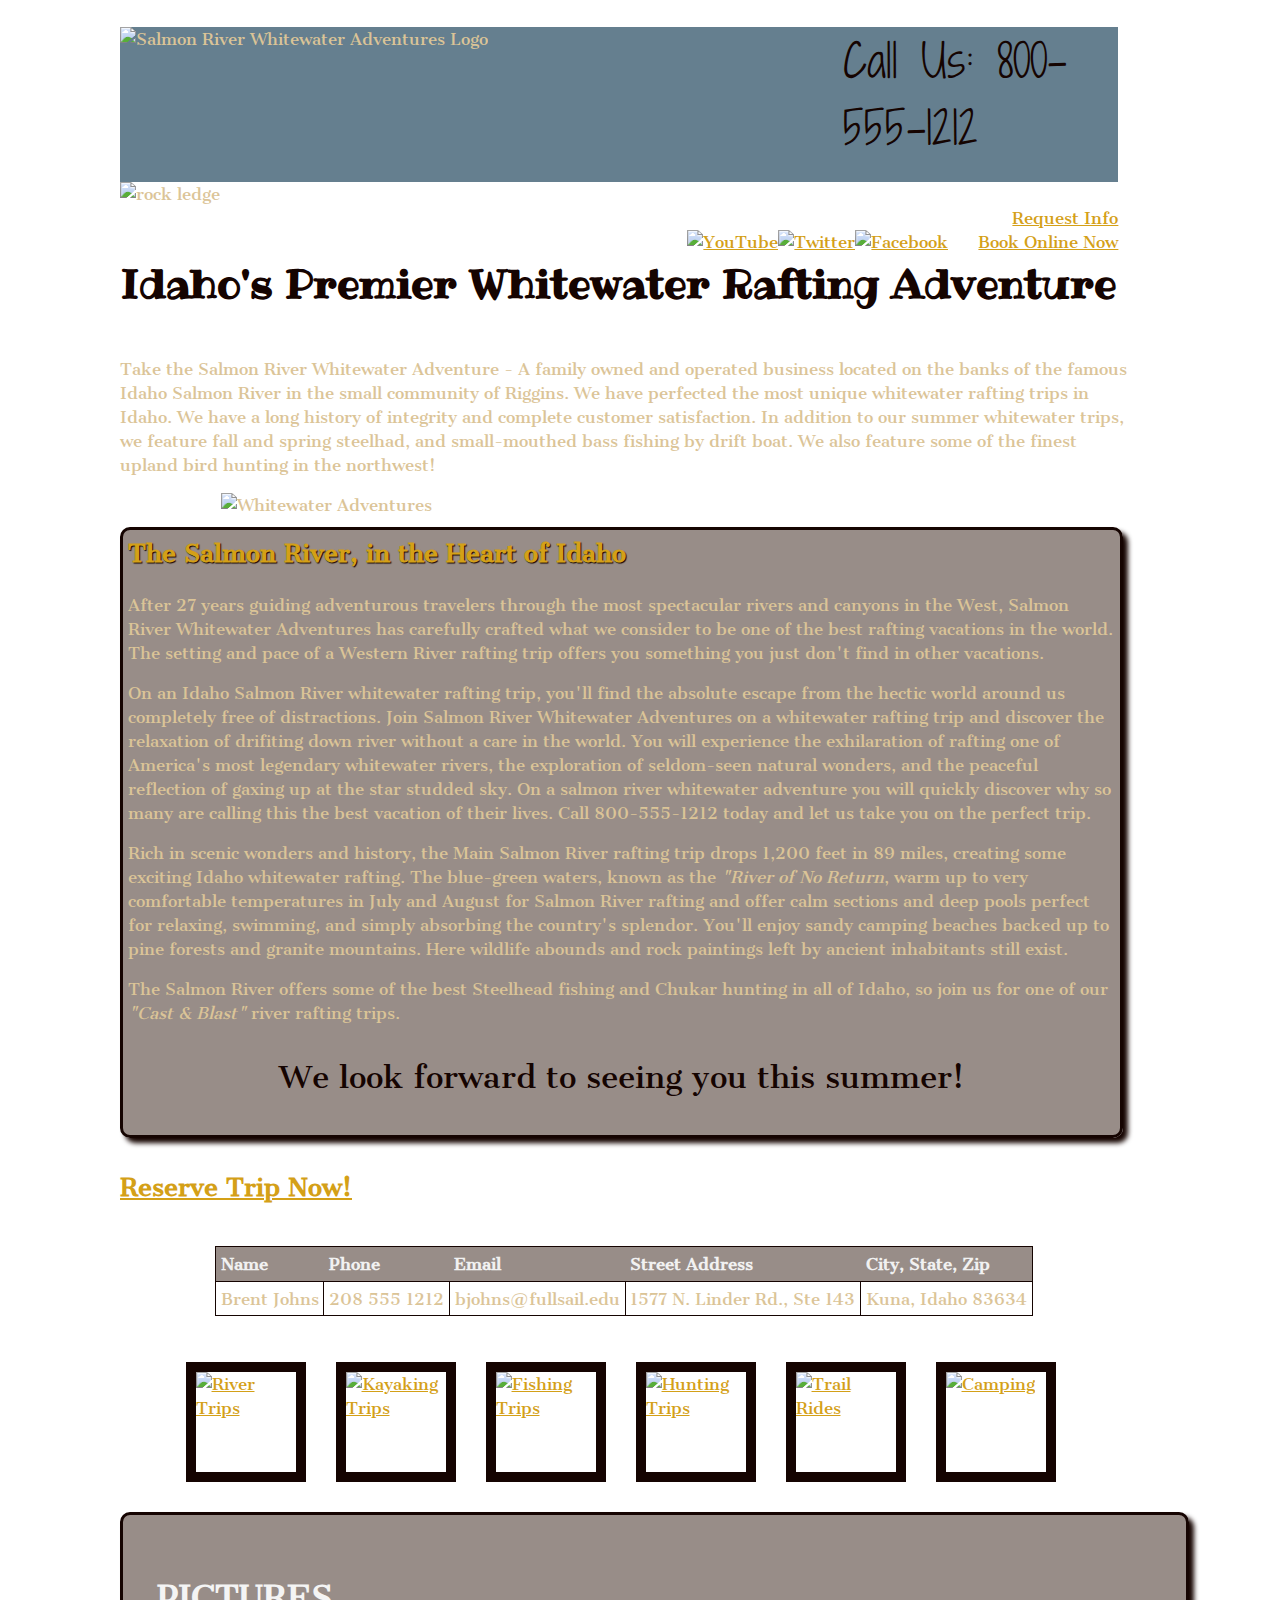
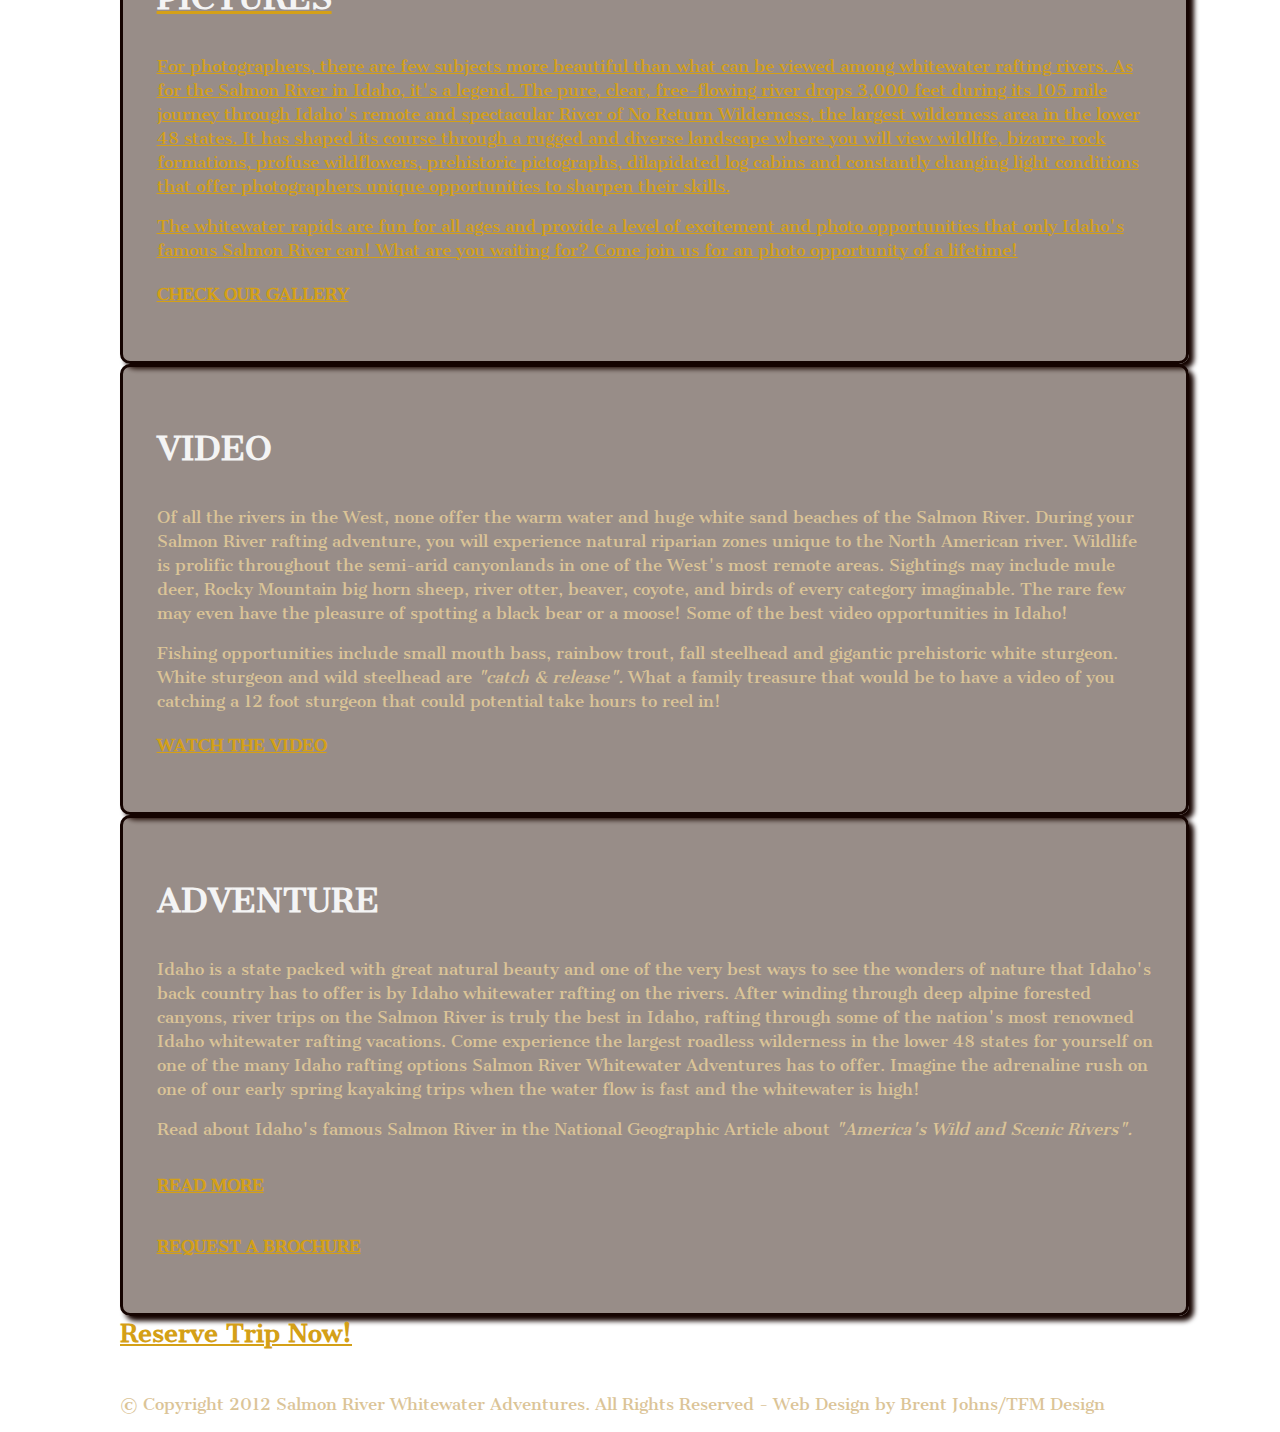
==== commit 9ab38eac: "changed Images file to lowercase images" ====
--- a/index.html
+++ b/index.html
@@ -1,124 +1,126 @@
 <!DOCTYPE html>
 <html lang="en">
-<head>
-	<meta charset="utf-8">
-	<meta name="viewport" content="width=device-width, initial-scale=1, maximum-scale=1">
-	<title>Salmon River Whitewater Adventures</title>
-	<link rel="stylesheet" href="css/main.css">
-	<link href='http://fonts.googleapis.com/css?family=Ribeye' rel='stylesheet' type='text/css'>
-	<link href='http://fonts.googleapis.com/css?family=Cantata+One' rel='stylesheet' type='text/css'>
-	<link href='http://fonts.googleapis.com/css?family=Simonetta' rel='stylesheet' type='text/css'>
-	<link href='http://fonts.googleapis.com/css?family=Shadows+Into+Light+Two' rel='stylesheet' type='text/css'>
-	<meta name="description" content="The best whitewater rafting and kayaking adventures in Idaho." />
-	<meta name="keywords" content="whitewater rafting, kayaking, Idaho whitewater rafting adventures, Idaho Salmon River" />
-	
-<body>
-	<header>
-		<section id="head">
-			<div id="logo_container"><img src="images/salmon_river_whitewater_adventures_logo.png" alt="Salmon River Whitewater Adventures Logo"></div>
-			<article>
-				<div id="phone">Call Us: 800-555-1212</div>	
-			<div id="rock"><img src="images/rock_ledge_dark_brown.png" width="1040px" height="36px" alt="rock ledge"></div>
-			</article>
-			<nav>
-				<ol>
-					<li><a href="mailto:bjohns@fullsail.edu?subject=Request-Info">Request Info</a></li>
-					<li><a href="mailto:bjohns@fullsail.edu?subject=Book-Online">Book Online Now</a></li>
-				</ol>
-			</nav>
-			<div id="facebook"><a href="http://www.facebook.com/SalmonRiverWhitewaterAdventures"><img src="images/facebook.png" width="54" height="48" alt="Facebook"></a></div>
-			<div id="twitter"><a href="http://www.twitter.com/SalmonRiverWhitewaterAdventures"><img src="images/twitter.png" width="54" height="48" alt="Twitter"></a></div>
-			<div id="youtube"><a href="http://www.Youtube.com/user/SalmonRiverWhitewaterAdventures"><img src="images/youtube.png" width="54" height="48" alt="YouTube"></div></a>
-		</section>
-	</header>
-	
-	<div id="top">
-		<section id="p1">
-			<article>
+	<head>
+		<meta charset="utf-8">
+		<meta name="viewport" content="width=device-width, initial-scale=1, maximum-scale=1">
+		<title>Salmon River Whitewater Adventures</title>
+		<link rel="stylesheet" href="css/main.css">
+		<link href='http://fonts.googleapis.com/css?family=Ribeye' rel='stylesheet' type='text/css'>
+		<link href='http://fonts.googleapis.com/css?family=Cantata+One' rel='stylesheet' type='text/css'>
+		<link href='http://fonts.googleapis.com/css?family=Simonetta' rel='stylesheet' type='text/css'>
+		<link href='http://fonts.googleapis.com/css?family=Shadows+Into+Light+Two' rel='stylesheet' type='text/css'>
+		<meta name="description" content="The best whitewater rafting and kayaking adventures in Idaho." />
+		<meta name="keywords" content="whitewater rafting, kayaking, Idaho whitewater rafting adventures, Idaho Salmon River" />
+	<body>
+		<div id="top">
+			<header>
+				<section id="head">
+					<div id="logo_container"><img src="images/salmon_river_whitewater_adventures_logo.png" alt="Salmon River Whitewater Adventures Logo"></div>
+					<article>
+					<div id="phone">Call Us: 800-555-1212</div>	
+					<div id="rock_container"><img src="images/rock_ledge_dark_brown.png" alt="rock ledge"></div>
+					</article>
+					<nav>
+						<ol>
+							<li><a href="mailto:bjohns@fullsail.edu?subject=Request-Info">Request Info</a></li>
+							<li><a href="mailto:bjohns@fullsail.edu?subject=Book-Online">Book Online Now</a></li>
+						</ol>
+					</nav>
+					<div id="facebook"><a href="http://www.facebook.com/SalmonRiverWhitewaterAdventures"><img src="images/facebook.png" alt="Facebook"></a></div>
+					<div id="twitter"><a href="http://www.twitter.com/SalmonRiverWhitewaterAdventures"><img src="images/twitter.png" alt="Twitter"></a></div>
+					<div id="youtube"><a href="http://www.Youtube.com/user/SalmonRiverWhitewaterAdventures"><img src="images/youtube.png" alt="YouTube"></a><div>
+				</section>
 				<h1>Idaho's Premier Whitewater Rafting Adventure</h1>
-				<p><strong>Take the Salmon River Whitewater Adventure</strong> - A family owned and operated business located on the banks of the famous Idaho Salmon River in the small community of Riggins. We have perfected the most unique whitewater rafting trips in Idaho. We have a long history of integrity and complete customer satisfaction. In addition to our summer whitewater trips, we feature fall and spring steelhad, and small-mouthed bass fishing by drift boat. We also feature some of the finest upland bird hunting in the northwest!</p>
-				<div id="rafting"><img src="images/whitewater_adventures.png" width="650" height="260" alt="Whitewater Adventures"></div>
-			</article>
-		</section>	
-	
-		<section>
-			<article>	
-				<h2>The Salmon River, in the Heart of Idaho</h2>
-				<p class="main">After 27 years guiding adventurous travelers through the most spectacular rivers and canyons in the West, Salmon River Whitewater Adventures has carefully crafted what we consider to be one of the best rafting vacations in the world. The setting and pace of a Western River rafting trip offers you something you just don't find in other vacations.</p>
+			</header>
+			<section id="p1">
+				<article>
+					<p>Take the Salmon River Whitewater Adventure - A family owned and operated business located on the banks of the famous Idaho Salmon River in the small community of Riggins. We have perfected the most unique whitewater rafting trips in Idaho. We have a long history of integrity and complete customer satisfaction. In addition to our summer whitewater trips, we feature fall and spring steelhad, and small-mouthed bass fishing by drift boat. We also feature some of the finest upland bird hunting in the northwest!</p>
+					<div id="rafting_container"><img src="images/whitewater_adventures.png" alt="Whitewater Adventures"></div>
+				</article>
+			</section>
 			
-				<p class="main">On an <strong>Idaho Salmon River whitewater rafting trip,</strong> you'll find the <strong>absolute escape</strong> from the hectic world around us completely free of distractions. Join Salmon River Whitewater Adventures on a whitewater rafting trip and discover the relaxation of drifiting down river without a care in the world. You will experience the <strong>exhilaration</strong> of rafting one of America's most legendary whitewater rivers, the <strong>exploration</strong> of seldom-seen natural wonders, and the <strong>peaceful reflection</strong> of gaxing up at the star studded sky. On a salmon river whitewater adventure you will quickly discover why so many are calling this the best vacation of their lives. Call <strong>800-555-1212</strong> today and let us take you on the perfect trip.</p>
+			<section class="main">
+				<article>	
+					<h2>The Salmon River, in the Heart of Idaho</h2>
+					<p>After 27 years guiding adventurous travelers through the most spectacular rivers and canyons in the West, Salmon River Whitewater Adventures has carefully crafted what we consider to be one of the best rafting vacations in the world. The setting and pace of a Western River rafting trip offers you something you just don't find in other vacations.</p>
 			
-				<p class="main">Rich in scenic wonders and history, the Main Salmon River <strong>rafting trip</strong> drops 1,200 feet in 89 miles, creating some <strong>exciting Idaho whitewater rafting.</strong>	 The blue-green waters, known as the <em>"River of No Return</em>, warm up to very comfortable temperatures in July and August for <strong>Salmon River rafting</strong> and offer calm sections and deep pools perfect for relaxing, swimming, and simply absorbing the country's splendor. You'll enjoy sandy camping beaches backed up to pine forests and granite mountains. Here wildlife abounds and rock paintings left by ancient inhabitants still exist.</p>
+					<p>On an Idaho Salmon River whitewater rafting trip, you'll find the absolute escape from the hectic world around us completely free of distractions. Join Salmon River Whitewater Adventures on a whitewater rafting trip and discover the relaxation of drifiting down river without a care in the world. You will experience the exhilaration of rafting one of America's most legendary whitewater rivers, the exploration of seldom-seen natural wonders, and the peaceful reflection of gaxing up at the star studded sky. On a salmon river whitewater adventure you will quickly discover why so many are calling this the best vacation of their lives. Call 800-555-1212 today and let us take you on the perfect trip.</p>
 			
-				<p class="main">The <strong>Salmon River</strong> offers some of the best Steelhead fishing and Chukar hunting in all of Idaho, so join us for one of our <em>"Cast &amp; Blast"</em> river rafting trips.</p>
+					<p>Rich in scenic wonders and history, the Main Salmon River rafting trip drops 1,200 feet in 89 miles, creating some exciting Idaho whitewater rafting.	 The blue-green waters, known as the <em>"River of No Return</em>, warm up to very comfortable temperatures in July and August for Salmon River rafting and offer calm sections and deep pools perfect for relaxing, swimming, and simply absorbing the country's splendor. You'll enjoy sandy camping beaches backed up to pine forests and granite mountains. Here wildlife abounds and rock paintings left by ancient inhabitants still exist.</p>
 			
-				<p class="main5"><strong>We look forward to seeing you this summer!</strong></p>
-			</article>
-		</section>
-	</div>
-	
-		<h5><a href="mailto:bjohns@fullsail.edu?subject=Brochure-Request">Reserve Trip Now!</a></h5>
+					<p>The Salmon River offers some of the best Steelhead fishing and Chukar hunting in all of Idaho, so join us for one of our <em>"Cast &amp; Blast"</em> river rafting trips.</p>
 			
-		<ul>
-			<li>River Trips</li>
-			<li>Specialty Trips</li>
-			<li>Extreme Adventures</li>
-			<li>Fishing Trips</li>
-			<li>Hunting Trips</li>
-			<li>Trail Rides</li>
-			<li>camping, lodging &amp; dining</li>
-		</ul>
-	</section>
-	
-	<section id="bottom">
-		<div class="pictures">
-			<article>
-				<h3>PICTURES</h3>
-				<p>For photographers, there are few subjects more beautiful than what can be viewed among whitewater rafting rivers. As for the Salmon River in Idaho, it's a legend. The pure, clear, free-flowing river drops 3,000 feet during its 105 mile journey through Idaho's remote and spectacular River of No Return Wilderness, the largest wilderness area in the lower 48 states. It has shaped its course through a rugged and diverse landscape where you will view wildlife, bizarre rock formations, profuse wildflowers, prehistoric pictographs, dilapidated log cabins and constantly changing light conditions that offer photographers unique opportunities to sharpen their skills.</p>
+					<p class="main5">We look forward to seeing you this summer!</p>
+				</article>
+			</section>
+
+			<section id="reserve">
+				<article>
+					<h5><a href="mailto:bjohns@fullsail.edu?subject=Brochure-Request">Reserve Trip Now!</a></h5>
+				<table summary="Contact Info">
+					<tr>
+						<th>Name</th>
+						<th>Phone</th>
+						<th>Email</th>
+						<th>Street Address</th>
+						<th>City, State, Zip</th>
+					</tr>
+					<tr>
+						<td>Brent Johns</td>
+						<td>208 555 1212</td>
+						<td>bjohns@fullsail.edu</td>
+						<td>1577 N. Linder Rd., Ste 143</td>
+						<td>Kuna, Idaho 83634</td>
+					</tr>
+				</table>	
+				<aside>
+					<ul>
+						<li><div id="rafting_icon_container"><a href="images/rafting_icon.jpg" title="River Trips"><img src="images/rafting_icon.jpg" alt="River Trips"</a></div></li>
+						<li><div id="kayaking_icon_container"><a href="images/kayaking_icon.jpg" title="Kayaking Trips"><img src="images/kayaking_icon.jpg" alt="Kayaking Trips"</a></div></li>
+						<li><div id="fishing_icon_container"><a href="images/fishing_icon.jpg" title="Fishing Trips"><img src="images/fishing_icon.jpg" alt="Fishing Trips"</a></div></li>
+						<li><div id="hunting_icon_container"><a href="images/hunting_icon.jpg" title="Hunting Trips"><img src="images/hunting_icon.jpg" alt="Hunting Trips"</a></div></li>
+						<li><div id="horse_icon_container"><a href="images/horse_icon.jpg" title="Trail Rides"><img src="images/horse_icon.jpg" alt="Trail Rides"</a></div></li>
+						<li><div id="camping_icon_container"><a href="images/camping_icon.jpg" title="Camping"><img src="images/camping_icon.jpg" alt="Camping"</a></div></li>
+					</ul>
+				</aside>
+			</section>	
+		
+			<section id="bottom">
+				<article class="pictures">
+					<h3>PICTURES</h3>
+					<p>For photographers, there are few subjects more beautiful than what can be viewed among whitewater rafting rivers. As for the Salmon River in Idaho, it's a legend. The pure, clear, free-flowing river drops 3,000 feet during its 105 mile journey through Idaho's remote and spectacular River of No Return Wilderness, the largest wilderness area in the lower 48 states. It has shaped its course through a rugged and diverse landscape where you will view wildlife, bizarre rock formations, profuse wildflowers, prehistoric pictographs, dilapidated log cabins and constantly changing light conditions that offer photographers unique opportunities to sharpen their skills.</p>
 			
-				<p>The whitewater rapids are fun for all ages and provide a level of excitement and photo opportunities that only Idaho's famous Salmon River can! What are you waiting for? Come join us for an photo opportunity of a lifetime!</p>
+					<p>The whitewater rapids are fun for all ages and provide a level of excitement and photo opportunities that only Idaho's famous Salmon River can! What are you waiting for? Come join us for an photo opportunity of a lifetime!</p>
 			
-				<h4><a href="rivertrips.html">CHECK OUR GALLERY</a></h4>
-			</article>
-		</div>	
+					<h4><a href="rivertrips.html">CHECK OUR GALLERY</a></h4>
+				</article>	
 
-		<div class="video">
-			<article>
-				<h3>VIDEO</h3>
-				<p>Of all the rivers in the West, none offer the warm water and huge white sand beaches of the Salmon River. During your Salmon River rafting adventure, you will experience natural riparian zones unique to the North American river. Wildlife is prolific throughout the semi-arid canyonlands in one of the West's most remote areas. Sightings may include mule deer, Rocky Mountain big horn sheep, river otter, beaver, coyote, and birds of every category imaginable. The rare few may even have the pleasure of spotting a black bear or a moose! Some of the best video opportunities in Idaho!</p>
+				<article class="video">
+					<h3>VIDEO</h3>
+					<p>Of all the rivers in the West, none offer the warm water and huge white sand beaches of the Salmon River. During your Salmon River rafting adventure, you will experience natural riparian zones unique to the North American river. Wildlife is prolific throughout the semi-arid canyonlands in one of the West's most remote areas. Sightings may include mule deer, Rocky Mountain big horn sheep, river otter, beaver, coyote, and birds of every category imaginable. The rare few may even have the pleasure of spotting a black bear or a moose! Some of the best video opportunities in Idaho!</p>
 			
-				<p>Fishing opportunities include small mouth bass, rainbow trout, fall steelhead and gigantic prehistoric white sturgeon. White sturgeon and wild steelhead are <em>"catch &amp; release".</em> What a family treasure that would be to have a video of you catching a 12 foot sturgeon that takes hours to reel in!</p>
+					<p>Fishing opportunities include small mouth bass, rainbow trout, fall steelhead and gigantic prehistoric white sturgeon. White sturgeon and wild steelhead are <em>"catch &amp; release".</em> What a family treasure that would be to have a video of you catching a 12 foot sturgeon that could potential take hours to reel in!</p>
 			
-				<h4><a href="http://www.youtube.com">WATCH THE VIDEO</a></h4>
-			</article>
-		</div>	
-	
-		<div class="adventure">
-			<article>
-				<h3>ADVENTURE</h3>
-				<p>Idaho is a state packed with great natural beauty and one of the very best ways to see the wonders of nature that Idaho's back country has to offer is by Idaho whitewater rafting on the rivers. After winding through deep alpine forested canyons, river trips on the Salmon River is truly the best in Idaho, rafting through some of the nation's most renowned Idaho whitewater rafting vacations. Come experience the largest roadless wilderness in the lower 48 states for yourself on one of the many Idaho rafting options Salmon River Whitewater Adventures has to offer. Imagine the adrenaline rush on  one of our early spring kayaking trips when the water flow is fast and the whitewater is high!</p>
+					<h4><a href="http://www.youtube.com">WATCH THE VIDEO</a></h4>
+				</article>
+
+				<article class="adventure">
+					<h3>ADVENTURE</h3>
+					<p>Idaho is a state packed with great natural beauty and one of the very best ways to see the wonders of nature that Idaho's back country has to offer is by Idaho whitewater rafting on the rivers. After winding through deep alpine forested canyons, river trips on the Salmon River is truly the best in Idaho, rafting through some of the nation's most renowned Idaho whitewater rafting vacations. Come experience the largest roadless wilderness in the lower 48 states for yourself on one of the many Idaho rafting options Salmon River Whitewater Adventures has to offer. Imagine the adrenaline rush on  one of our early spring kayaking trips when the water flow is fast and the whitewater is high!</p>
 			
-				<p>Read about Idaho's famous Salmon River in the National Geographic Article about <em>"America's Wild and Scenic Rivers".</em>
+					<p>Read about Idaho's famous Salmon River in the National Geographic Article about <em>"America's Wild and Scenic Rivers".</em>
 			
-				<h6><a href="http://ngm.nationalgeographic.com/2011/11/americas-wild-rivers/bourne-text">READ MORE</a></h6>
+					<h6><a href="http://ngm.nationalgeographic.com/2011/11/americas-wild-rivers/bourne-text">READ MORE</a></h6>
 			
-				<h4><a href="mailto:bjohns@fullsail.edu?subject=Brochure-Request">REQUEST A BROCHURE</a></h4>
-			</article>	
-		</div>	
-	</section>	
+					<h4><a href="mailto:bjohns@fullsail.edu?subject=Brochure-Request">REQUEST A BROCHURE</a></h4>
+				</article>		
 			
-	<h5><a href="mailto:bjohns@fullsail.edu?subject=Brochure-Request">Reserve Trip Now!</a></h5>
+				<h5><a href="mailto:bjohns@fullsail.edu?subject=Brochure-Request">Reserve Trip Now!</a></h5>
 		
-	<ul>
-		<li>Fill out contact form</li>
-		<li>Choose your adventure</li>
-		<li>Choose your package</li>
-		<li>Choose your travel dates</li>
-		<li>Sign up now!</li>
-	</ul>
-
-	<footer>
-		<p>&copy; Copyright 2012 Salmon River Whitewater Adventures. All Rights Reserved - Web Design by Brent Johns/TFM Design</p>
-	</footer>
-</body>
+				<footer>
+					<p>&copy; Copyright 2012 Salmon River Whitewater Adventures. All Rights Reserved - Web Design by Brent Johns/TFM Design</p>
+				</footer>
+			</section>
+		</div>
+	</body>
 </html>--- a/css/main.css
+++ b/css/main.css
@@ -1,6 +1,6 @@
-body{
-	font: 100%/1.5 'Simonetta', cursive;
-	width: 1040px;
+body {
+	font: 100%/1.5 'Cantata One', serif;
+	max-width: 1040px;
 	margin: 0 auto;
 	margin-left: auto;
 	margin-right: auto;
@@ -12,6 +12,22 @@
 	overflow: hidden;
 }
 
+h1 {
+	font-family: 'Ribeye', cursive;
+	font-size: 2.5em;
+	color: #150401;
+	padding: .5px;
+}
+
+h2 {
+	font-family: 'Cantata One', serif;
+	font-size: 1.53em;
+	color: #d4a017;
+	text-shadow: 1px 1px 1px #150401;
+	width: 50.8076923076923%;
+	margin-top: .0615384615385%;
+}
+
 h3 {
 	font-family: 'Cantata One', serif;
 	font-size: 2em;
@@ -57,7 +73,7 @@
 }
 
 #head {
-	width: 100%;
+	width: 96%;
 	margin: 0 auto;
 }
 
@@ -71,12 +87,16 @@
 	font-size: 2.8125em;
 	color: #150401;
 	background-color: #657f8f;
-	padding: 0% 0% 8.0769230769231% 64.4230769230769%;
-}
-
-#rock {
-	width: 100%
-	margin: 0 auto;
+	padding: 0% 0% 2% 72.4230769230769%;
+}
+
+#rock_container {
+	width: 100%;
+	float: left;
+}
+
+#rock_container img {
+	max-width: 100%;
 	float: left;
 	clear: left;
 }
@@ -102,103 +122,171 @@
 	max-width: 100%;
 }
 
-#rafting {
-	border: 5px solid $#150401;
-	float: right;
-	clear: right;
-	max-width: 100%;
-}
-
 #top {
 	color: #dbc497;
 	font-size: 1em;
-	background-color: rgba(50, 28, 18, 0.5);
-	border: 3px solid #150401;
-	border-radius: 10px;
-	padding: 2.5% 2.5% 2.5% 2.5%;
-	width: 94.4615384615385%;
-	margin: .9615384615385% 0%;
-	box-shadow: 5px 5px 5px #150401
-}
-
-h1 {
-	font-family: 'Ribeye', cursive;
-	font-size: 2.5em;
-	color: #150401;
-}
-
-#p1 {
-	max-width: 100%;
-}
-
-#rafting img {
-	max-width: 66.3461538461538%
-	float: right;
-	clear: right;
-}
-
-h2 {
-	font-family: 'Cantata One', serif;
-	font-size: 1.53em;
-	color: #d4a017;
-	text-shadow: 1px 1px 1px #150401;
-	width: 29.8076923076923%;
-	margin-top: .0615384615385%;
+}
+
+section {
+	float: left;
+	width: 96.8888889%;
+	margin-left: 1.1111111;
+}
+
+aside {
+	float: left;
+	width: 36.777778%;
+	padding-left: 2.5317221%;
+}
+
+#rafting_container {
+	width: 80%;
+	padding: 0% 10% 0% 10%;
+}
+
+#rafting_container img {
+	max-width: 100%;
 }
 
 .main {
-	font-family: 'Simonetta', cursive;
-	font-size: 1em;
-	color: #150401;
+	font-family: 'Cantata One', serif;
+	font-size: 1em;
+	background-color: rgba(50, 28, 18, 0.5);
+	border: 3px solid #150401;
+	border-radius: 10px;
+	padding: .5%;
+	width: 94.9%;
+	margin: .9615384615385% auto;
+	box-shadow: 5px 5px 5px #150401;
 }	
 
 .main5 {
-	font-family: 'Simonetta', cursive;
+	font-family: 'Cantata One', serif;
 	font-size: 1.875em;
 	color: #150401;
 	text-align: center;
 }
 
+ul {
+	list-style-type: none;
+	width: 900px;
+	margin: 20px auto;
+	overflow: hidden;
+	padding: 10px;
+	max-width: 300%;
+}
+
+li {
+	float: left;
+	margin-left: 30px;
+}
+
+#rafting_icon_container, #kayaking_icon_container, #fishing_icon_container, #hunting_icon_container, #horse_icon_container, #camping_icon_container {
+	border: 10px solid #150401;
+	display: block;
+	height: 100px;
+	width: 100px;
+	outline: 0;
+}
+
+a:visited{
+	border-color: #5e583b;
+}
+
+a:hover{
+	border-color: #f4f4f4;
+}
+
+a:active{
+	border-color: #7b0003;
+}
+
 #bottom {
 	-moz-column-count: 3;
-	-moz-column-gap: 25px;
+	-moz-column-gap: 40px;
 }
 
 .pictures {
-	color: #dbc497;
-	font-size: 1.125em;
+	float: left;
+	color: #dbc497;
+	font-size: 1em;
 	background-color: rgba(50, 28, 18, 0.5);
 	border: 3px solid #150401;
 	border-radius: 10px;
 	padding: 3.333%;
-	width: 90.8461538461538%;
-	margin-right: auto;
-	margin-left: auto;
-	box-shadow: 5px 5px 5px #150401
+	width: 98.8461538461538%;
+	margin-right: auto;
+	margin-left: auto;
+	box-shadow: 5px 5px 5px #150401;
 }
 
 .video {
-	color: #dbc497;
-	font-size: 1.125em;
+	float: left;
+	color: #dbc497;
+	font-size: 1em;
 	background-color: rgba(50, 28, 18, 0.5);
 	border: 3px solid #150401;
 	border-radius: 10px;
 	padding: 3.333%;
-	width: 90.8461538461538%;
-	margin-right: auto;
-	margin-left: auto;
-	box-shadow: 5px 5px 5px #150401
+	width: 98.8461538461538%;
+	margin-right: auto;
+	margin-left: auto;
+	box-shadow: 5px 5px 5px #150401;
 }
 
 .adventure {
-	color: #dbc497;
-	font-size: 1.125em;
+	float: left;
+	clear: left;
+	color: #dbc497;
+	font-size: 1em;
 	background-color: rgba(50, 28, 18, 0.5);
 	border: 3px solid #150401;
 	border-radius: 10px;
 	padding: 3.333%;
-	width: 90.8461538461538%;
-	margin-right: auto;
-	margin-left: auto;
-	box-shadow: 5px 5px 5px #150401
+	width: 98.8461538461538%;
+	margin-right: auto;
+	margin-left: auto;
+	box-shadow: 5px 5px 5px #150401;
+}
+
+table {
+	border-collapse: collapse;
+	border: 1px solid #150401;
+	margin: 16px auto;
+}
+
+td {
+	border: 1px solid #150401;
+	padding: 0.3em;
+}
+
+th {
+	text-align: left;
+	background-color: rgba(50, 28, 18, 0.5);
+	color: #f1f1f1;
+	padding: 0.3em;
+}
+
+/* =Media Queries
+================================================================== */
+
+	/* Tablet Portrait size to standard 960 (devices and browsers) */
+	@media screen and (min-width: 768px) and (max-width:959px) {
+		#top {
+	background-color: rgba(50, 28, 18, 0.5);
+		}
+}
+
+	/* Mobile Landscape Size to Tablet Portrait (devices and browsers) */
+	@media only screen and (min-width: 480px) and (max-width: 767px) {
+		#top {
+	background-color: rgba(212, 160, 23, 0.5);
+		}
+}
+
+	/* Mobile Portrait Size to Mobile Landscape Size (devices and browsers) */
+	@media only screen and (max-width: 479px) {
+		#top {
+	background-color: rgba(123, 0, 3, 0.5);
+		}
 }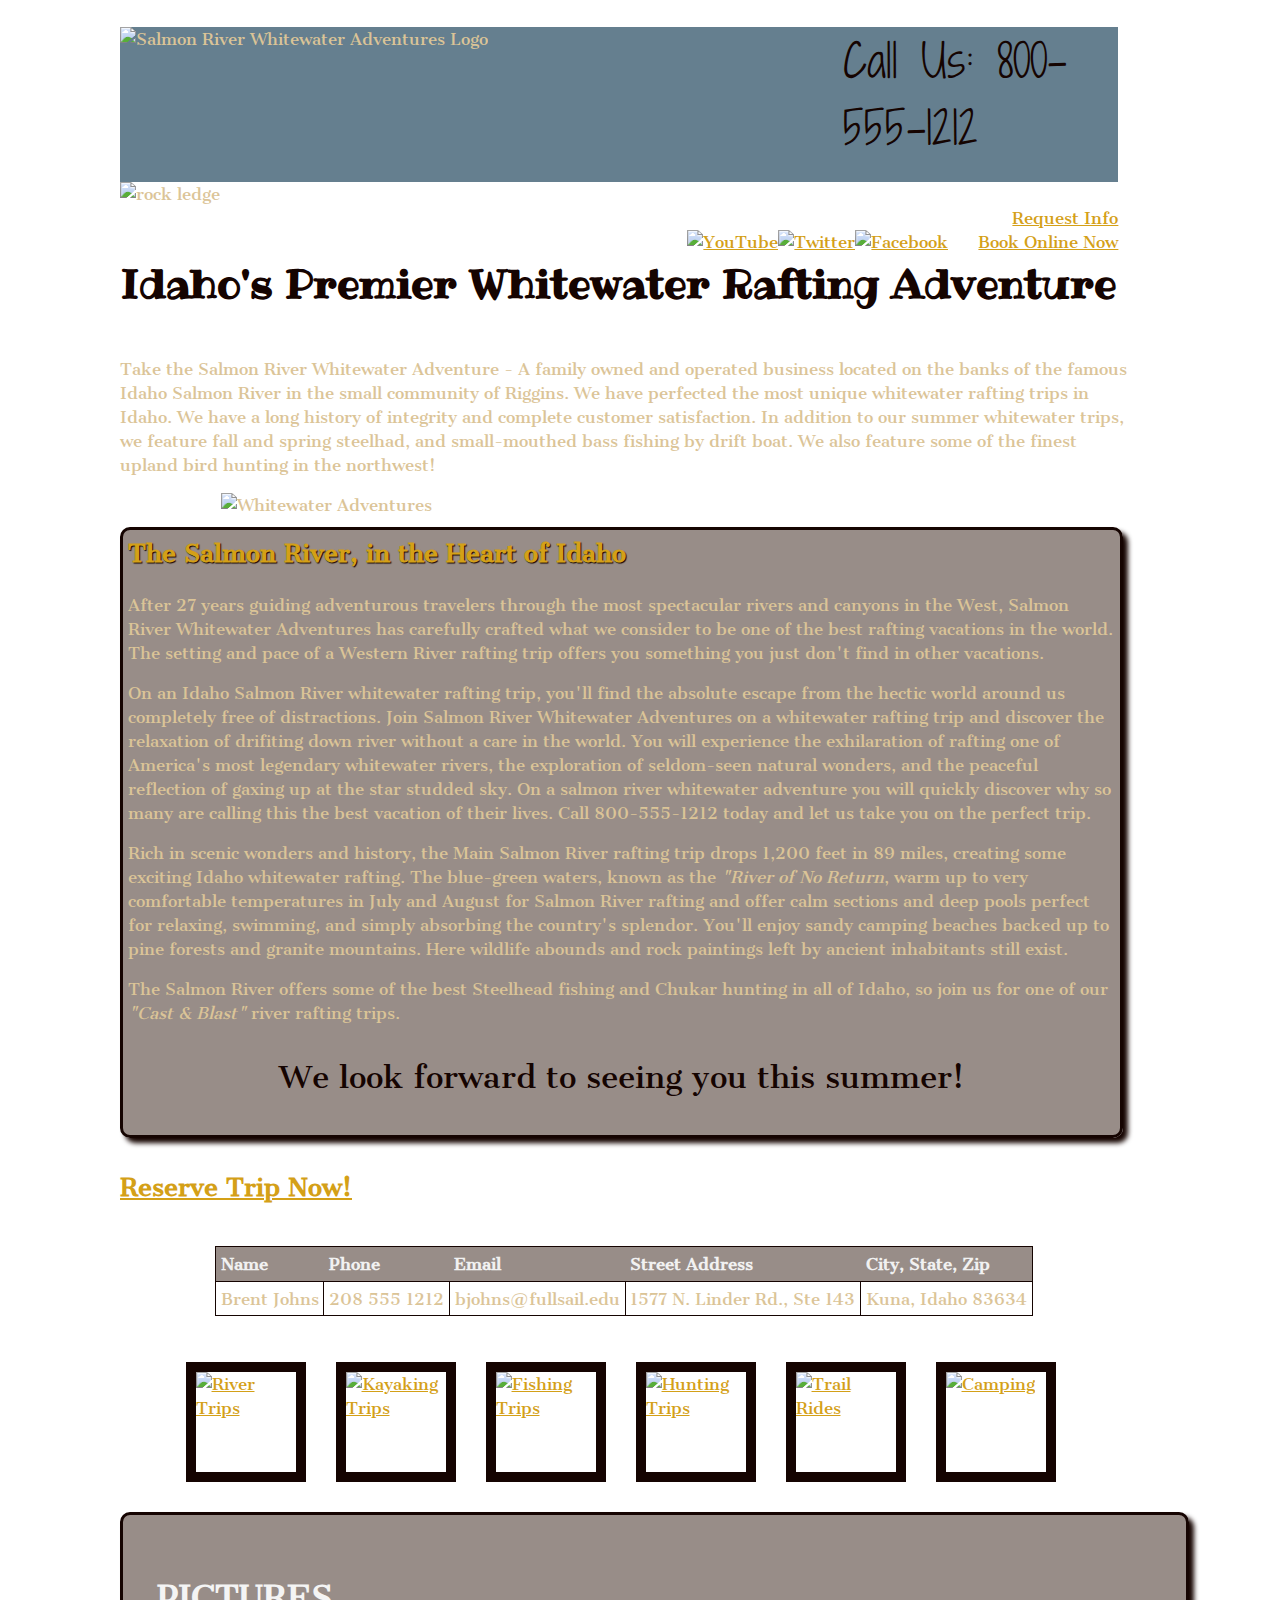
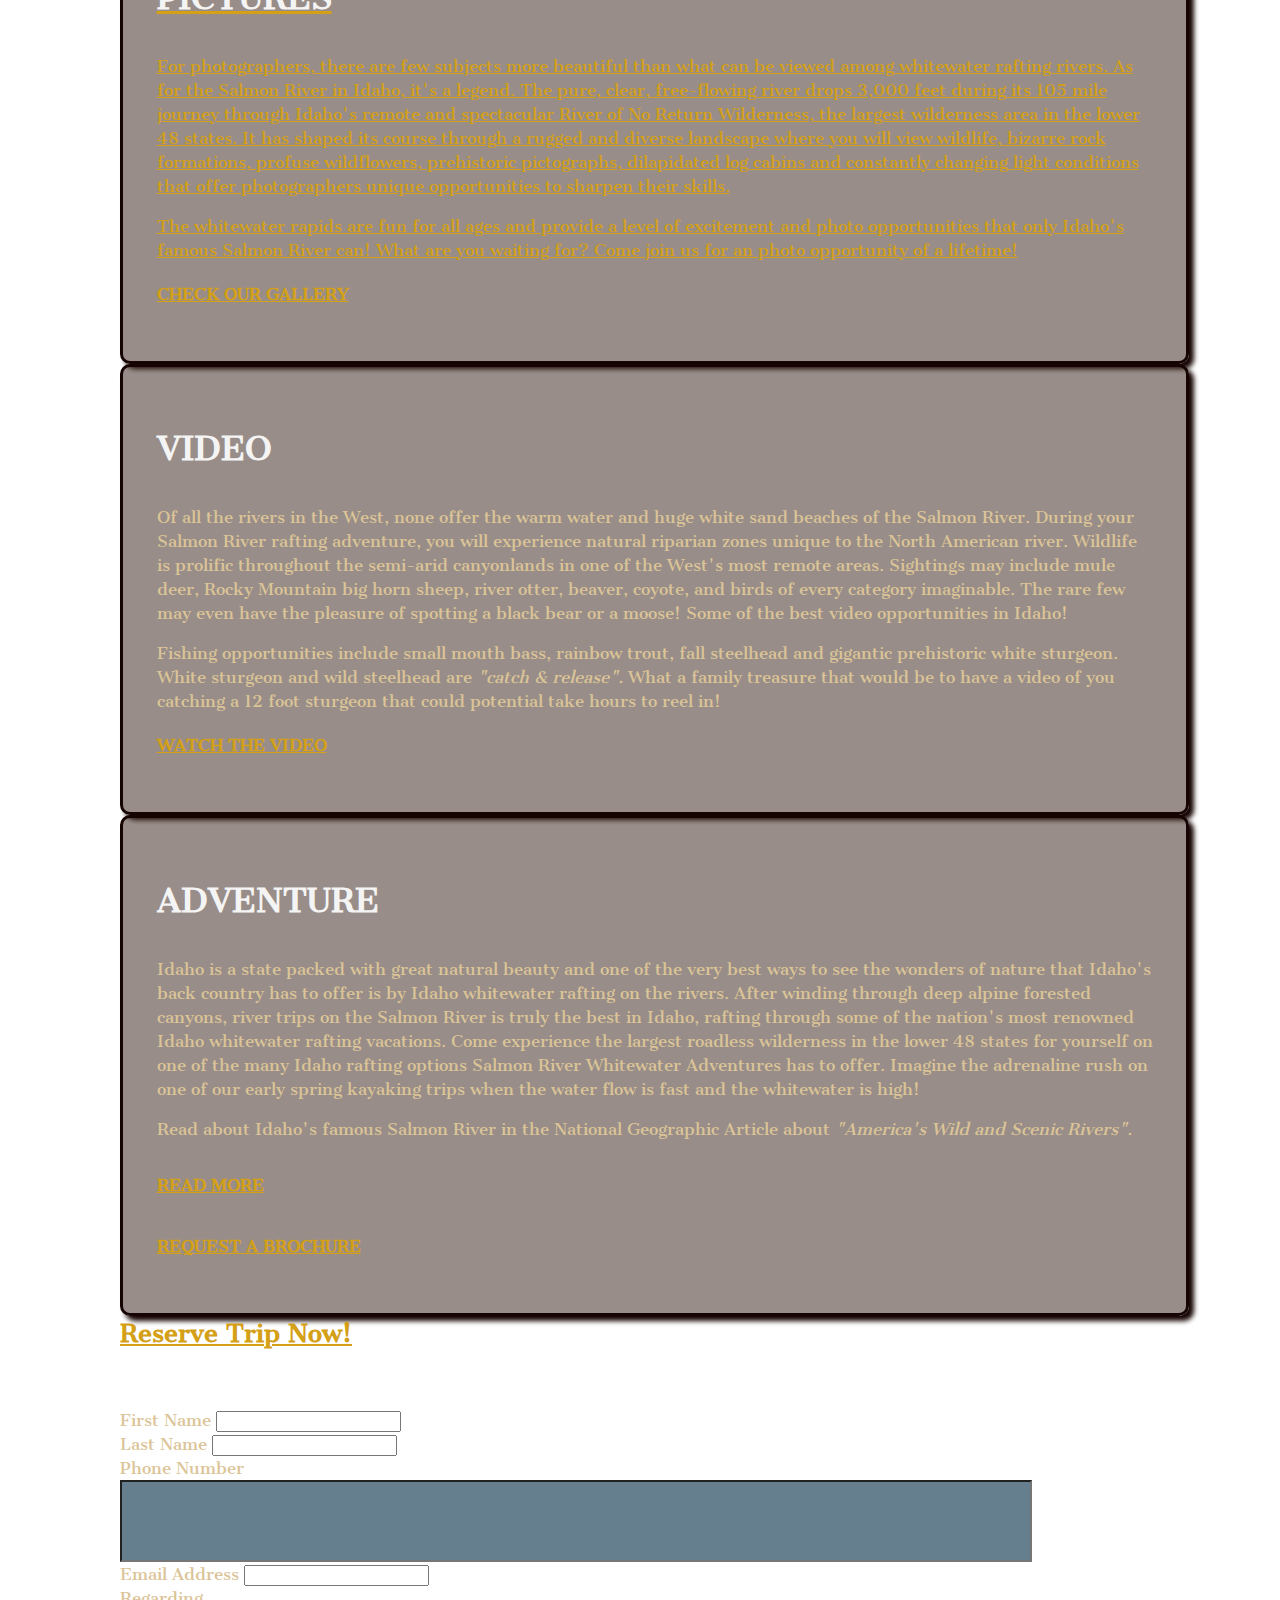
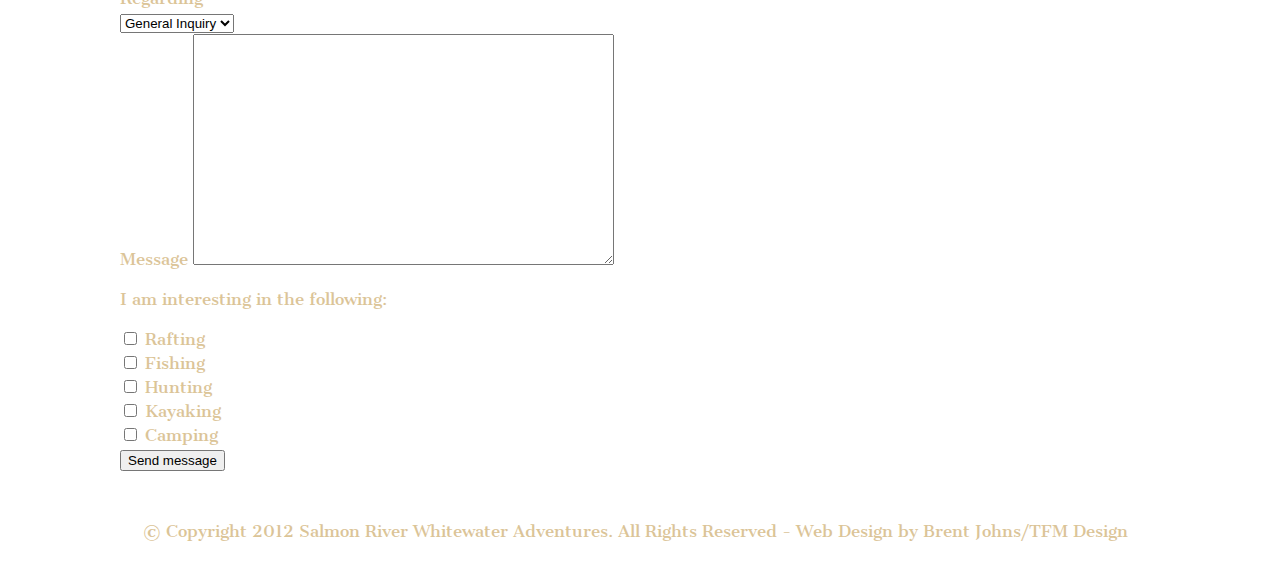
==== commit a6ee2da9: "entered form" ====
--- a/index.html
+++ b/index.html
@@ -116,7 +116,79 @@
 				</article>		
 			
 				<h5><a href="mailto:bjohns@fullsail.edu?subject=Brochure-Request">Reserve Trip Now!</a></h5>
-		
+				
+				<form method="get" action="mailto:bjohns@fullsail.edu">
+				
+					<div>
+						<label for="name_first">First Name</label>
+						<input type="text" name="name_first" id="name_first"/>
+					</div>
+					
+					<div>
+						<label for="name_last">Last Name</label>
+						<input type="text" name="name_last" id="name_last"/>
+					</div>
+					
+					<div>
+						<label for="phone">Phone Number</label>
+						<input type="text" name="phone" id="phone"/>
+					</div>
+					
+					<div>
+						<label for="email">Email Address</label>
+						<input type="text" name="email" id="email"/>
+					</div>
+					
+					<div>
+						<label for="regarding">Regarding</label> 
+					</div>
+					
+					<div>
+						<select name="regarding" id="regarding">
+							<option>General Inquiry</option>
+							<option>Suggestion</option>
+							<option>Site Error</option>
+							<option>Legal</option>
+							<option>Press</option>
+						</select>
+					</div>	
+					
+					<div>
+						<label for="message">Message</label>
+						<textarea rows="15" cols="50" name="message" id="message"></textarea>
+					</div>
+					
+					<div>
+						<p>I am interesting in the following:</p>
+						<input type="checkbox" name="rafting" id="rafting"/>
+						<label for="rafting">Rafting</label>
+					</div>
+					
+					<div>
+						<input type="checkbox" name="fishing" id="fishing"/>
+						<label for="fishing">Fishing</label>
+					</div>
+					
+					<div>
+						<input type="checkbox" name="hunting" id="hunting"/>
+						<label for="hunting">Hunting</label>
+					</div>
+					
+					<div>
+						<input type="checkbox" name="kayaking" id="kayaking"/>
+						<label for="kayaking">Kayaking</label>
+					</div>
+					
+					<div>
+						<input type="checkbox" name="camping" id="camping"/>
+						<label for="camping">Camping</label>
+					</div>
+					
+					<div>
+						<button type="submit" name="submit" class="button">Send message</button>
+					</div>
+				</form>
+				
 				<footer>
 					<p>&copy; Copyright 2012 Salmon River Whitewater Adventures. All Rights Reserved - Web Design by Brent Johns/TFM Design</p>
 				</footer>
--- a/css/main.css
+++ b/css/main.css
@@ -6,7 +6,7 @@
 	margin-right: auto;
 	padding: 0;
 	background-image: url("../images/stone_BG.jpg");
-	background-repeat: repeat-x;
+	background-repeat: repeat;
 	background-position: center top;
 	margin: 0 auto;
 	overflow: hidden;
@@ -206,6 +206,24 @@
 	-moz-column-gap: 40px;
 }
 
+table {
+	border-collapse: collapse;
+	border: 1px solid #150401;
+	margin: 16px auto;
+}
+
+td {
+	border: 1px solid #150401;
+	padding: 0.3em;
+}
+
+th {
+	text-align: left;
+	background-color: rgba(50, 28, 18, 0.5);
+	color: #f1f1f1;
+	padding: 0.3em;
+}
+
 .pictures {
 	float: left;
 	color: #dbc497;
@@ -249,22 +267,16 @@
 	box-shadow: 5px 5px 5px #150401;
 }
 
-table {
-	border-collapse: collapse;
-	border: 1px solid #150401;
+form {
+	float: left;
+	clear: left;
 	margin: 16px auto;
 }
 
-td {
-	border: 1px solid #150401;
-	padding: 0.3em;
-}
-
-th {
-	text-align: left;
-	background-color: rgba(50, 28, 18, 0.5);
-	color: #f1f1f1;
-	padding: 0.3em;
+footer {
+	float: right;
+	clear: right;
+	margin: 16px auto;
 }
 
 /* =Media Queries
